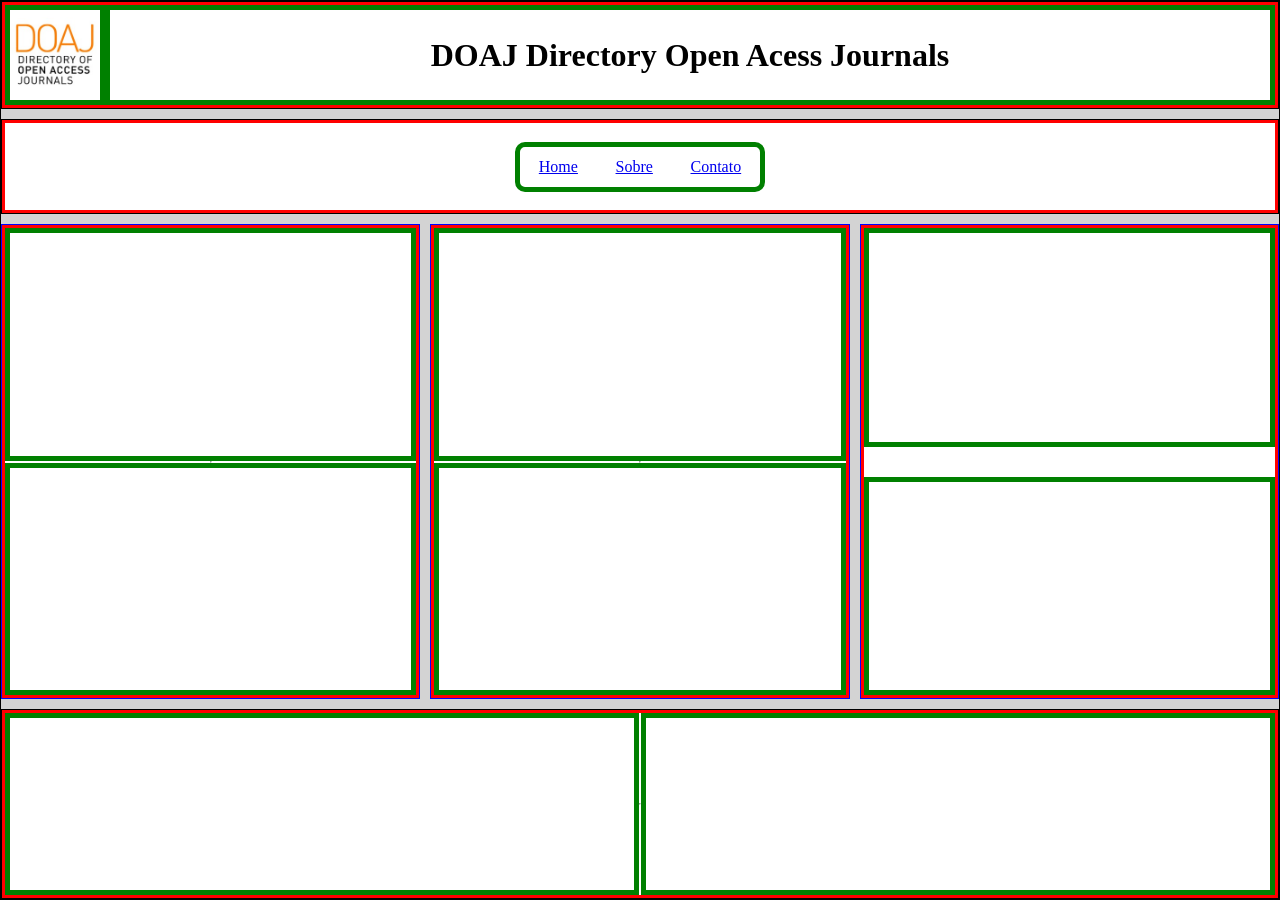
==== index.html @ cd8061d2 "Terminando de configurar o FlexBox" ====
<!DOCTYPE html>
<html lang="pt-br">
<head>
    <meta charset="UTF-8">
    <meta name="viewport" content="width=device-width, initial-scale=1.0">
    <title>HomePage</title>
    <link rel="stylesheet" href="css/layout.css">
    <link rel="stylesheet" href="css/estilo.css">
</head>
    <!-- Estrutura de Layout -->
<body class="area-homepage">

    <!-- Header -->
    <header>
        <div class="header-container-homepage">
            <div class="logo-homepage">
                <img src="css/img/logo.jpg" alt="Logo Home">
            </div>
            <div class="titulo-homepage">
                <h1>DOAJ Directory Open Acess Journals</h1>
            </div>
        </div>
    </header>

    <!-- Nav menu -->
    <nav>
        <div class="nav-container-homepage">
            <div class="menu-homepage menu-box-contato">
                <span><a href="index.html">Home</a></span>
                <span><a href="sobre.html">Sobre</a></span>
                <span><a href="contato.html">Contato</a></span>
            </div>
        </div>
    </nav>

    <!-- Conteúdo Principal -->
        <aside>
            <div class="aside-container-homepage">
                    <div class="tabela-homepage">
                        <p> </p>
                    </div>
                <hr>
                    <div class="listas-homepage">
                        <p> </p>
                    </div>
            </div>
        </aside>
   
        <main>
                <div class="main-container-homepage">
                    <div class="main-homepage-item">
                        <p> </p>
                    </div>
                    <hr>
                    <div class="video-main-homepage">
                        <p> </p>
                    </div>
                </div>
        </main>
       
        <article>
            <div class="article-container-homepage">
                <div class="form-article-homepage">
                    <p> </p>
                </div>
                <div class="imagem-article-homepage">
                    <p> </p>
                </div>
             </div>                  
        </article>
        
    <!-- Rodapé -->
    <footer>
        <div class="footer-container-homepage">
            <div class="contato-footer-homepage">
                 <p> </p>
            </div>
            <hr>
            <div class="item-footer-homepage">
                <p> </p>
            </div>
        </div>
    </footer>
</body>
</html>
---- css/layout.css ----
/* Layout da HomePage*/
/* Grid Area */
* {
    margin: 0;
    padding: 0;
    box-sizing: border-box; /* Garante que o padding não aumente o tamanho do elemento */
}
.area-homepage{
    display: grid;
    grid-template-areas: 
    'header header header'
    'nav nav nav'
    'aside main article'
    'footer footer footer';
    grid-template-columns: repeat(3,1fr); /* 3 colunas de tamanho igual*/
    grid-template-rows: 0.5fr 0.5fr 2.5fr 1fr; /* 4 linhas de tamanhos diferentes*/
    gap: 10px;
    border: 1px solid black;
    box-sizing: border-box;
    margin: 0;
    padding: 0;
    width: 100vw;
    height: 100vh;
    background-color: lightgray;
}
header{
    grid-area: header;
    border: 1px solid black;
    background-color: lightgray;
}
nav{
    grid-area: nav;
    border: 1px solid black;
    background-color: lightgray;
}
aside{
    grid-area: aside;
    border: 1px solid blue;
    background-color: lightgray;
}
article{
    grid-area: article;
    border: 1px solid blue;
    background-color: lightgray;
}
main{
    grid-area: main;
    border: 1px solid blue;
    background-color: lightgray;
}
footer{
    grid-area: footer;
    border: 1px solid black;
    background-color: lightgray;
}

/* Layout da Sobre */
/* Grid Area */
.area-sobre{
    display: grid;
    grid-template-areas: 
    'header header header'
    'nav nav nav'
    'aside main article'
    'section section section'
    'footer footer footer';
    grid-template-columns: 0.5fr 2fr 0.5fr; /* 3 colunas de tamanho igual*/
    grid-template-rows: 0.5fr 0.5fr 2.5fr 1fr 1fr; /* 5 linhas de tamanhos diferentes*/
    gap: 10px;
    border: 1px solid black;
    box-sizing: border-box;
    margin: 0;
    padding: 0;
    width: 100vw;
    height: 100vh;
    background-color: lightgray;
}

header{
    grid-area: header;
    border: 1px solid black;
    background-color: white;
}
nav{
    grid-area: nav;
    border: 1px solid black;
    background-color: white;
}
aside{
    grid-area: aside;
    border: 1px solid blue;
    background-color: white;
}
article{
    grid-area: article;
    border: 1px solid blue;
    background-color: white;
}
main{
    grid-area: main;
    border: 1px solid blue;
    background-color: white;
}

section{
    grid-area: section;
    border: 1px solid black;
    background-color: white;
}


footer{
    grid-area: footer;
    border: 1px solid black;
    background-color: white;
}
/* Layout da Contato */
/* Grid Area */
.area-contato{
    display: grid;
    grid-template-areas: 
    'header header header'
    'nav nav nav'
    'section section section'
    'aside main article'
    'footer footer footer';
    grid-template-columns: 2fr 0.5fr 0.5fr; /* 3 colunas de tamanho igual*/
    grid-template-rows: 0.5fr 0.5fr 1fr 2.5fr 1fr; /* 5 linhas de tamanhos diferentes*/
    gap: 10px;
    border: 1px solid black;
    box-sizing: border-box;
    margin: 0;
    padding: 0;
    width: 100vw;
    height: 100vh;
    background-color: lightgray;
}
header{
    grid-area: header;
    border: 1px solid black;
    background-color: white;
}
nav{
    grid-area: nav;
    border: 1px solid black;
    background-color: white;
}

section{
    grid-area: section;
    border: 1px solid black;
    background-color: white;
}
aside{
    grid-area: aside;
    border: 1px solid blue;
    background-color: white;
}
article{
    grid-area: article;
    border: 1px solid blue;
    background-color: white;
    
}
main{
    grid-area: main;
    border: 1px solid blue;
    background-color: white;
}
footer{
    grid-area: footer;
    border: 1px solid black;
    background-color: white;
}

/*Flexbox HomePage*/

/* Header container homepage*/
.header-container-homepage{
    border: 3px solid red;
    width: 100%;
    height: 100%;

    display: flex;
    flex-direction: row;
    justify-content: space-between;
    align-items: center;

    box-sizing: border-box; /* Garante que o padding não aumente o tamanho do elemento */
}

/* Nav container homepage*/
.nav-container-homepage{
    border: 3px solid red;
    width: 100%;
    height: 100%;

    display: flex;
    flex-direction: row;
    align-items: center;
    justify-content: space-evenly;

    box-sizing: border-box; /* Garante que o padding não aumente o tamanho do elemento */
   
}

/* Aside container homepage*/
.aside-container-homepage{
    border: 3px solid red;
    width: 100%;
    height: 100%;

    display: flex;
    flex-direction: column;
    justify-content: space-evenly;
    align-items: center;
    flex-wrap: nowrap;

    box-sizing: border-box; /* Garante que o padding não aumente o tamanho do elemento */
}
/* Main container homepage*/
.main-container-homepage{
    border: 3px solid red;
    height: 100%;
    width: 100%;

    display: flex;
    flex-direction: column;
    justify-content: space-evenly;
    align-items: center;
    flex-wrap: nowrap;

    box-sizing: border-box; /* Garante que o padding não aumente o tamanho do elemento */
}
/* Article container homepage*/
.article-container-homepage{
    border: 3px solid red;
    height: 100%;
    width: 100%;

    display: flex;
    flex-direction: column;
    justify-content: space-around;
    align-items: center;
    flex-wrap: nowrap;
    gap: 30px;

    box-sizing: border-box; /* Garante que o padding não aumente o tamanho do elemento */

}
/* Footer container homepage*/
.footer-container-homepage{
    border: 3px solid red;
    height: 100%;
    width: 100%;

    display: flex;
    flex-direction: row;
    justify-content: space-between;
    align-items: center;

    box-sizing: border-box; /* Garante que o padding não aumente o tamanho do elemento */
    
}

/* Flexbox Sobre */

/* Header container sobre*/
.header-container-sobre{
    border: 3px solid red;
    height: 100%;
    width: 100%;

    display: flex;
    flex-direction: row;
    justify-content: space-between;
    align-items: center;

    box-sizing: border-box; /* Garante que o padding não aumente o tamanho do elemento */
}
/* Nav container sobre*/
.nav-container-sobre{
    border: 3px solid red;
    height: 100%;
    width: 100%;

    display: flex;
    flex-direction: row;
    align-items: center;
    justify-content: space-evenly;

    box-sizing: border-box; /* Garante que o padding não aumente o tamanho do elemento */
}
/*Aside container sobre*/
.aside-container-sobre{
    border: 3px solid red;
    height: 100%;
    width: 100%;

    display: flex;
    flex-direction: column;
    justify-content: space-evenly;
    align-items: center;
    flex-wrap: wrap;

    box-sizing: border-box; /* Garante que o padding não aumente o tamanho do elemento */
}
/* Main container sobre */
.main-container-sobre{
    border: 3px solid red;
    height: 100%;
    width: 100%;

    display: flex;
    flex-direction: row;
    justify-content: space-around;
    align-items: center;
    gap: 10px;
    box-sizing: border-box; /* Garante que o padding não aumente o tamanho do elemento */
}
/* Article container sobre */
.article-container-sobre{
    border: 3px solid red;
    height: 100%;
    width: 100%;

    display: flex;
    flex-direction: column;
    justify-content: center;
    align-items: center;
    gap: 30px;

    box-sizing: border-box; /* Garante que o padding não aumente o tamanho do elemento */
}
/*Section container sobre*/
.section-container-sobre{
    border: 3px solid red;
    height: 100%;
    width: 100%;
    
    display: flex;
    flex-direction: row;
    justify-content: flex-start;
    align-items: center;
    gap: 30px;

    box-sizing: border-box; /* Garante que o padding não aumente o tamanho do elemento */
}

/* Footer container sobre*/
.footer-container-sobre{
    border: 3px solid red;
    height: 100%;
    width: 100%;

    display: flex;
    flex-direction: row;
    justify-content: center;
    align-items: center;
    gap: 30px;

    box-sizing: border-box; /* Garante que o padding não aumente o tamanho do elemento */
}

/*Flexbox Contato*/

/* Header container contato*/
.header-container-contato{
    border: 3px solid red;
    height: 100%;
    width: 100%;

    display: flex;
    flex-direction: row;
    justify-content: flex-start;
    align-items: center;
    gap: 10px;
    
    box-sizing: border-box; /* Garante que o padding não aumente o tamanho do elemento */
}

/* Nav container contato*/
.nav-container-contato{
    border: 3px solid red;
    height: 100%;
    width: 100%;

    display: flex;
    flex-direction: row;
    align-items: center;
    justify-content: space-evenly;
    
    box-sizing: border-box; /* Garante que o padding não aumente o tamanho do elemento */
}
/*Section container contato*/
.section-container-contato{
    border: 3px solid red;
    height: 100%;
    width: 100%;

    display: flex;
    flex-direction: row;
    justify-content: flex-start;
    align-items: center;
    gap: 30px;

    box-sizing: border-box; /* Garante que o padding não aumente o tamanho do elemento */

}

/* Aside container contato*/
.aside-container-contato{
    border: 3px solid red;
    height: 100%;
    width: 100%;

    display: flex;
    flex-direction: column;
    justify-content: space-between;
    align-items: center;
    flex-wrap: wrap;
    box-sizing: border-box; /* Garante que o padding não aumente o tamanho do elemento */

}
/* Main container contato*/
.main-container-contato{
    border: 3px solid red;
    height: 100%;
    width: 100%;

    display: flex;
    flex-direction: column;
    justify-content: space-around;
    align-items: center;

    box-sizing: border-box; /* Garante que o padding não aumente o tamanho do elemento */
}
/* Article container contato*/
.article-container-contato{
    border: 3px solid red;
    height: 100%;
    width: 100%;

    display: flex;
    flex-direction: column;
    justify-content: space-evenly;
    align-items: center;

    box-sizing: border-box; /* Garante que o padding não aumente o tamanho do elemento */
}
/* Footer container contato*/
.footer-container-contato{
    border: 3px solid red;
    height: 100%;
    width: 100%;

    display: flex;
    flex-direction: column;
    justify-content: space-between;
    align-items: center;

    box-sizing: border-box; /* Garante que o padding não aumente o tamanho do elemento */        
}

/*Itens do container*/

/*Item do HomePage */
/* Itens do Header homepage*/
.logo-homepage{
    border: 5px solid green;
    width: 100px;
    height: 100px;
    display: flex;
;}
.titulo-homepage{
    border: 5px solid green;
    display: flex;
    align-self: stretch;
    flex-grow: 1; 

    justify-content: center; /* Centralizar horizontalmente */
    align-items: center; /* Centraliza verticalmente */
}

/* Itens do Nav homepage*/
.menu-homepage{
    border: 5px solid green;
    display: flex;
    align-self: center;

    justify-content: space-around;
    align-items: center;
}
/* Itens do Aside homepage*/
table, th, td {
  border: 1px solid black;
}

.tabela-homepage{
    border: 5px solid green;
    height: 50%;
    width: 100%;
    display: flex;
}
.listas-homepage{
    border: 5px solid green;
    height: 50%;
    width: 100%;
    display: flex;

}
/* Itens do Main homepage*/
.video-main-homepage{
    border: 5px solid green;
    height: 50%;
    width: 100%;
    display: flex;
}
.main-homepage-item{
    border: 5px solid green;
    height: 50%;
    width: 100%;
    display: flex;    
}
/* Itens do Article homepage*/
.form-article-homepage{
    border: 5px solid green;
    height: 50%;
    width: 100%;
    display: flex;

}
.imagem-article-homepage{
    border: 5px solid green;
    height: 50%;
    width: 100%;
    display: flex;
}

/*Itens do Footer homepage*/
.contato-footer-homepage{
    border: 5px solid green;
    height: 100%;
    width: 50%;
    display: flex;    
}
.item-footer-homepage{
    border: 5px solid green;
    height: 100%;
    width: 50%;
    display: flex;   
}

/*Item do Sobre*/

/* Itens do Header sobre*/
.logo-sobre{
    border: 5px solid green;
    height: 100px;
    
    display: flex;
}
.titulo-sobre{
    border: 5px solid green;

    display: flex;
    align-self: stretch;
    flex-grow: 1;
    
    justify-content: space-around;
    align-items: center;

}

/* Itens do Nav sobre */
.menu-sobre{
    border: 5px solid green;
    height: 100%;
    width: 20%;

    display: flex;
    align-items: center;
    justify-content: space-evenly;
}
.menu-item-sobre{
    border: 5px solid green;
    height: 100%;
    width: 40%;
    
    display: flex;
}

/* Itens do Aside sobre*/
.paragrafo-sobre{
    border: 5px solid green;
    height: 100%;

    display: flex;
    align-self: stretch;    
}

/* Itens do Main sobre*/
.tabela-sobre{
    border: 5px solid green;
    height: 100%;
    width: 100%;

    display: flex;
    align-self: center;
    
}
.video-main-sobre{
    border: 5px solid green;
    height: 100%;
    width: 100%;

    display: flex;
    align-self: center;

}

/*Itens do Article sobre */
.article-item-sobre{
    border: 5px solid green;
    height: 100%;
    width: 100%;

    display: flex;
    align-self: stretch;
}

/*Itens do Section sobre*/
.section-sobre{
    border: 5px solid green;
    height: 100%;
    width: 100%;    
    
    display: flex;
    align-self: stretch;
}

/*Itens do Footer sobre*/
.contato-footer-sobre{
    border: 5px solid green;

    display: flex;
    align-self: stretch;
    flex-grow: 1;

}

/*Item do Contato*/

/* Itens do Header contato*/
.logo-contato{
    border: 5px solid green;
    width: 100px;
    height: 100px;
    display: flex;
}
.titulo-contato{
    border: 5px solid green;
    display: flex;
    align-self: stretch;
  
}

/* Itens do Nav contato */
.menu-contato{
    border: 5px solid green;
    display: flex;
    align-self: stretch;

    justify-content: space-around;
    align-items: center;
}
/*Itens da Section contato*/
.section-contato{
    border: 5px solid green;
    display: flex;
    align-self: stretch;
}

/*Itens do Aside*/
.form-contato{
    border: 5px solid green;

    display: flex;
    align-self: stretch;
}
.paragrafo-contato{
    border: 5px solid green;
    display: flex;
    align-self: stretch;
}
.figure-contato{
    border: 5px solid green;
}

/*Itens do Main contato*/
.listas-contato{
    border: 5px solid green;

    display: flex;
    justify-content: space-around;
    align-self: stretch ;
}
.video-main-contato{
    border: 5px solid green;
    
    display: flex;
    align-self: stretch;
}
/*Itens do Articles contato*/
.imagens-articles-contato{
    border: 5px solid green;

    display: flex;
    align-self: stretch;
}
.paragrafo-articles-contato{
    border: 5px solid green;

    display: flex;
    align-self: stretch;

}
/*Itens do Footer contato*/
.contato-footer-contato{
    border: 5px solid green;
    height: 100%;
    width: 100%;
    display: flex;
}

/*Grid Mobile HomePage*/
@media (max-width: 768px) {
    .area-homepage{
        grid-template-areas: 
        'header'
        'nav'
        'main'
        'article'
        'aside'
        'footer';
        grid-template-columns: 1fr; /* 1 coluna de tamanho igual*/
        grid-template-rows: 0.5fr 0.5fr 1fr 1fr 1fr 1fr; /* 6 linhas de tamanhos diferentes*/
        background-color: white;
    }

/*Grid Mobile Sobre*/
    .area-sobre{
        grid-template-areas: 
        'header'
        'nav'
        'main'
        'article'
        'aside'
        'section'
        'footer';
        grid-template-columns: 1fr; /* 1 coluna de tamanho igual*/
        grid-template-rows: 0.5fr 0.5fr 1fr 1fr 1fr 1fr 1fr; /* 7 linhas de tamanhos diferentes*/
        background-color: black;
    }


/* Grid Mobile Contato */
    .area-contato{
        grid-template-areas: 
        'header'
        'nav'
        'section'
        'main'
        'aside'
        'article'
        'footer';
        grid-template-columns: 1fr; /* 1 coluna de tamanho igual*/
        grid-template-rows: 0.5fr 0.5fr 1fr 1fr 1fr 1fr; /* 6 linhas de tamanhos diferentes*/
        background-color: white;
    }
}
---- css/estilo.css ----
/*Box Model da homepage*/
/* Box da header */
.logo-home-box{
    width: 200px;
}

.titulo-box{
    text-align: center;    
}
.menu-box-homepage{
    border-radius: 10px;
    width: 250px;
    height: 50px;
}

/*Box Model da sobre*/
.menu-box-sobre{
    border-radius: 10px;
    width: 250px;
    height: 50px;
}

.tabela-box{
    margin: 1px;
}

/*Box Model da contato*/
.menu-box-contato{
    border-radius: 10px;
    width: 250px;
    height: 50px;
}
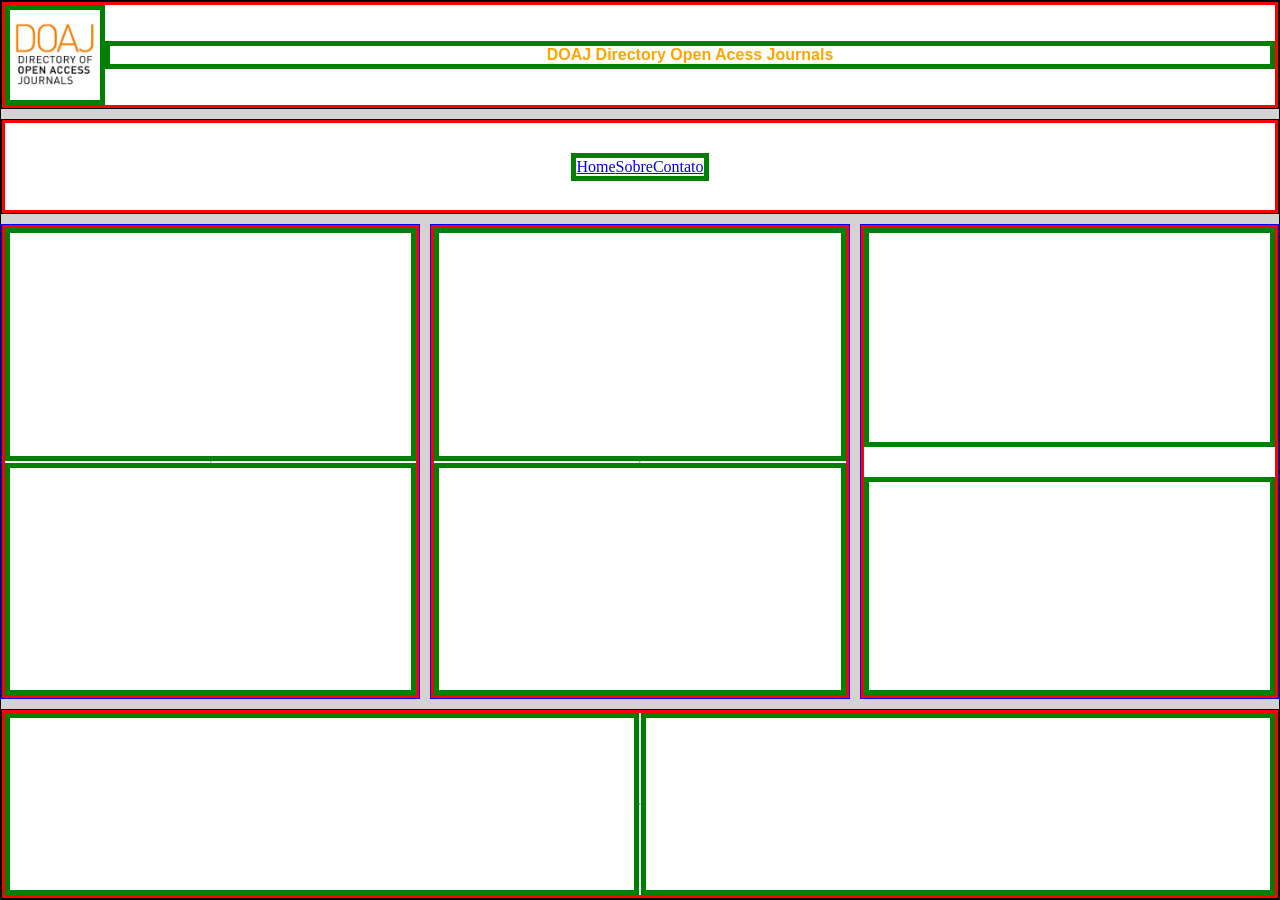
==== commit e125e426: "Finalizando o flexbox" ====
--- a/index.html
+++ b/index.html
@@ -14,10 +14,10 @@
     <header>
         <div class="header-container-homepage">
             <div class="logo-homepage">
-                <img src="css/img/logo.jpg" alt="Logo Home">
+                <img src="css/img/logo.jpg" alt="Logo Home" >
             </div>
             <div class="titulo-homepage">
-                <h1>DOAJ Directory Open Acess Journals</h1>
+                <h1 class="titulo-box">DOAJ Directory Open Acess Journals</h1>
             </div>
         </div>
     </header>
@@ -25,7 +25,7 @@
     <!-- Nav menu -->
     <nav>
         <div class="nav-container-homepage">
-            <div class="menu-homepage menu-box-contato">
+            <div class="menu-homepage">
                 <span><a href="index.html">Home</a></span>
                 <span><a href="sobre.html">Sobre</a></span>
                 <span><a href="contato.html">Contato</a></span>
--- a/css/layout.css
+++ b/css/layout.css
@@ -183,7 +183,6 @@
 
     display: flex;
     flex-direction: row;
-    justify-content: space-between;
     align-items: center;
 
     box-sizing: border-box; /* Garante que o padding não aumente o tamanho do elemento */
@@ -468,28 +467,39 @@
 /* Itens do Header homepage*/
 .logo-homepage{
     border: 5px solid green;
-    width: 100px;
-    height: 100px;
-    display: flex;
-;}
-.titulo-homepage{
-    border: 5px solid green;
-    display: flex;
-    align-self: stretch;
-    flex-grow: 1; 
-
+    display: flex;
+    /* flex: grow | shrink | basis */
+    flex: 0 0 100px;
+     
     justify-content: center; /* Centralizar horizontalmente */
     align-items: center; /* Centraliza verticalmente */
 }
+.logo-homepage img {
+    width: 100%;  
+    height: auto; 
+    display: block;
+}
+.titulo-homepage{
+
+    border: 5px solid green;
+    flex-grow: 1;    
+    flex-shrink: 0;
+    flex-basis: 0;
+    align-self: center;
+
+    text-align: center;
+}
 
 /* Itens do Nav homepage*/
 .menu-homepage{
     border: 5px solid green;
     display: flex;
+    flex-grow: 0;
+    flex-shrink: 0;
+    flex-basis: auto;
     align-self: center;
-
+    
     justify-content: space-around;
-    align-items: center;
 }
 /* Itens do Aside homepage*/
 table, th, td {
--- a/css/estilo.css
+++ b/css/estilo.css
@@ -1,16 +1,21 @@
 /*Box Model da homepage*/
 /* Box da header */
 .logo-home-box{
-    width: 200px;
+    border: 5px solid black;
+    width: 100px;
+    height: 100px;
 }
 
 .titulo-box{
-    text-align: center;    
+    font-family: 'Segoe UI', Tahoma, Geneva, Verdana, sans-serif;
+    font-size: 1rem;
+    color: orange;
 }
 .menu-box-homepage{
-    border-radius: 10px;
-    width: 250px;
+    border-radius: 50px;
+    width: 350px;
     height: 50px;
+    background-color: lightblue;
 }
 
 /*Box Model da sobre*/
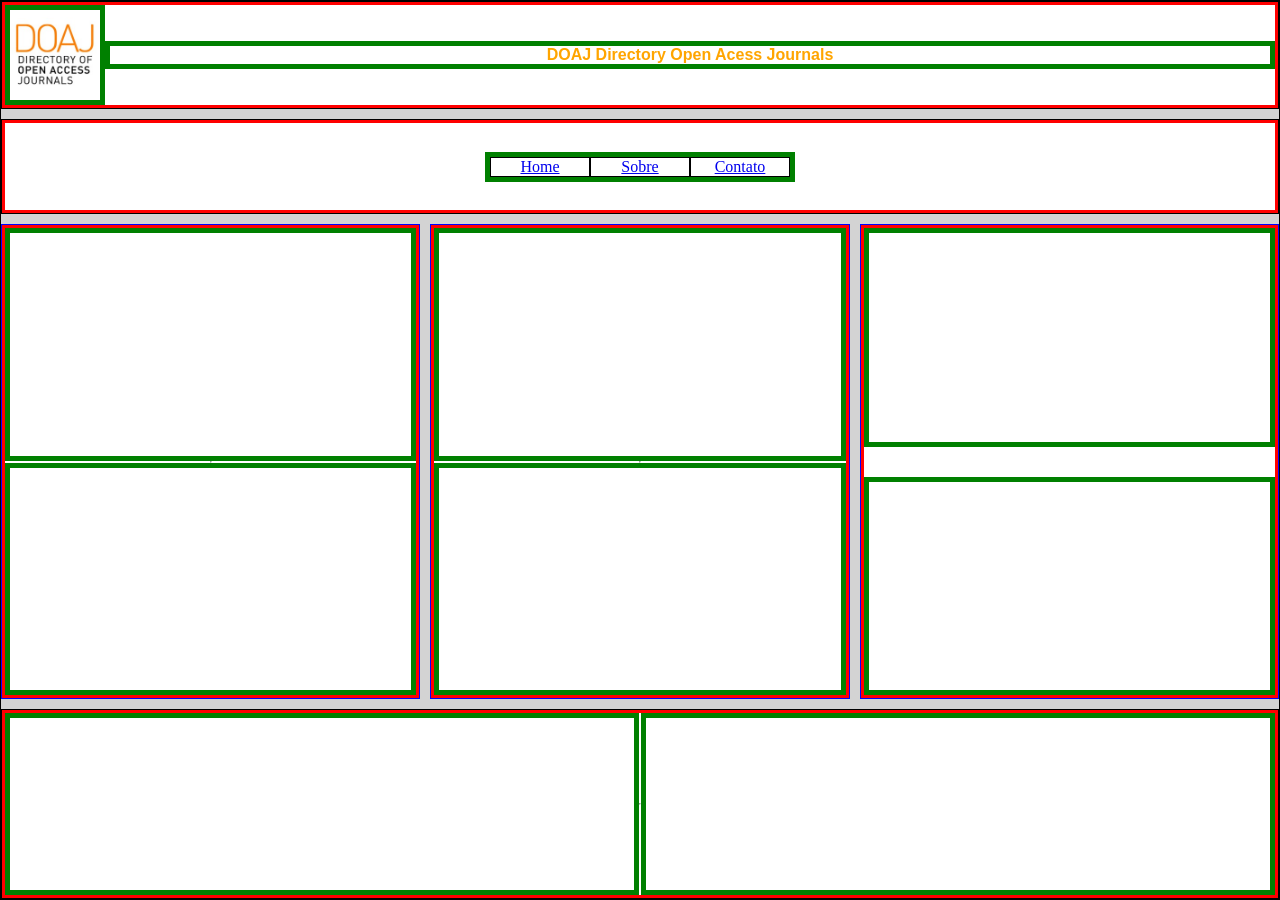
==== commit f3c07f4d: "Ajusta layout da homepage com melhorias no Flexbox e simplifica o menu de navegação" ====
--- a/index.html
+++ b/index.html
@@ -26,9 +26,9 @@
     <nav>
         <div class="nav-container-homepage">
             <div class="menu-homepage">
-                <span><a href="index.html">Home</a></span>
-                <span><a href="sobre.html">Sobre</a></span>
-                <span><a href="contato.html">Contato</a></span>
+                <a href="index.html">Home</a>
+                <a href="sobre.html">Sobre</a>
+                <a href="contato.html">Contato</a>
             </div>
         </div>
     </nav>
--- a/css/layout.css
+++ b/css/layout.css
@@ -183,8 +183,8 @@
 
     display: flex;
     flex-direction: row;
-    align-items: center;
-
+    flex-wrap: nowrap;
+    align-items: center;
     box-sizing: border-box; /* Garante que o padding não aumente o tamanho do elemento */
 }
 
@@ -472,7 +472,7 @@
     flex: 0 0 100px;
      
     justify-content: center; /* Centralizar horizontalmente */
-    align-items: center; /* Centraliza verticalmente */
+    align-self: center; /* Centraliza verticalmente */
 }
 .logo-homepage img {
     width: 100%;  
@@ -482,9 +482,9 @@
 .titulo-homepage{
 
     border: 5px solid green;
-    flex-grow: 1;    
-    flex-shrink: 0;
-    flex-basis: 0;
+    /* flex: grow | shrink | basis */
+    flex: 1 0 0;
+     
     align-self: center;
 
     text-align: center;
@@ -494,12 +494,17 @@
 .menu-homepage{
     border: 5px solid green;
     display: flex;
-    flex-grow: 0;
-    flex-shrink: 0;
-    flex-basis: auto;
+    /* flex: grow | shrink | basis */
+    flex: 0 0 auto;
+
     align-self: center;
     
     justify-content: space-around;
+}
+.menu-homepage a {
+    width: 100px;
+    text-align: center;
+    border: 1px solid black;
 }
 /* Itens do Aside homepage*/
 table, th, td {
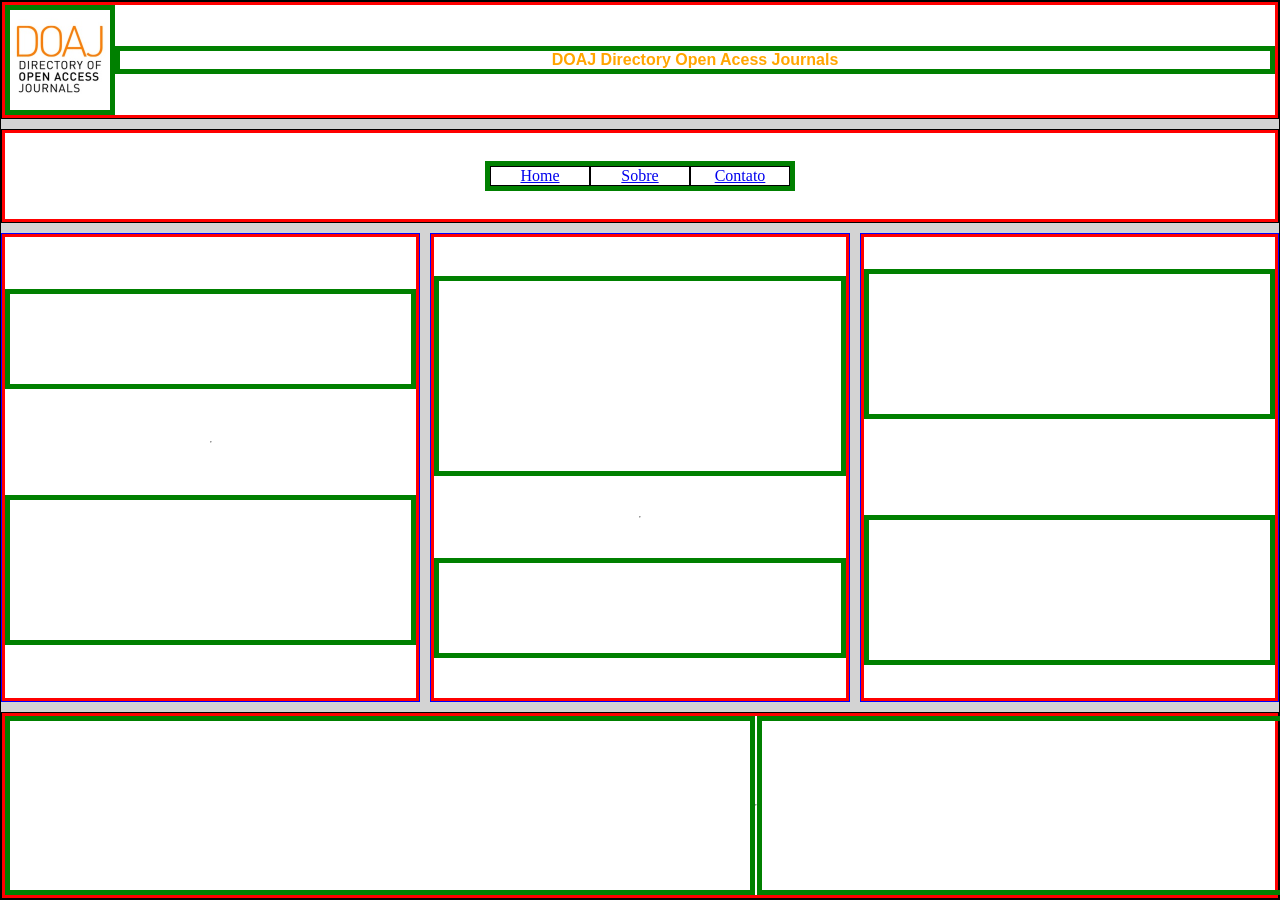
==== commit f44c3bf1: "Refatora layout das páginas de Contato, Sobre e Homepage, renomeando classes para melhor organização" ====
--- a/index.html
+++ b/index.html
@@ -13,10 +13,10 @@
     <!-- Header -->
     <header>
         <div class="header-container-homepage">
-            <div class="logo-homepage">
+            <div class="logo-card-homepage">
                 <img src="css/img/logo.jpg" alt="Logo Home" >
             </div>
-            <div class="titulo-homepage">
+            <div class="titulo-card-homepage">
                 <h1 class="titulo-box">DOAJ Directory Open Acess Journals</h1>
             </div>
         </div>
@@ -25,7 +25,7 @@
     <!-- Nav menu -->
     <nav>
         <div class="nav-container-homepage">
-            <div class="menu-homepage">
+            <div class="menu-card-homepage">
                 <a href="index.html">Home</a>
                 <a href="sobre.html">Sobre</a>
                 <a href="contato.html">Contato</a>
@@ -36,35 +36,29 @@
     <!-- Conteúdo Principal -->
         <aside>
             <div class="aside-container-homepage">
-                    <div class="tabela-homepage">
-                        <p> </p>
+                    <div class="tabela-card-homepage">          
                     </div>
                 <hr>
-                    <div class="listas-homepage">
-                        <p> </p>
+                    <div class="listas-card-homepage">                        
                     </div>
             </div>
         </aside>
    
         <main>
                 <div class="main-container-homepage">
-                    <div class="main-homepage-item">
-                        <p> </p>
+                    <div class="video-card-homepage">
                     </div>
-                    <hr>
-                    <div class="video-main-homepage">
-                        <p> </p>
+                <hr>
+                    <div class="main-card-homepage">
                     </div>
                 </div>
         </main>
        
         <article>
             <div class="article-container-homepage">
-                <div class="form-article-homepage">
-                    <p> </p>
+                <div class="form-article-card-homepage">
                 </div>
-                <div class="imagem-article-homepage">
-                    <p> </p>
+                <div class="imagem-article-card-homepage">
                 </div>
              </div>                  
         </article>
@@ -72,13 +66,11 @@
     <!-- Rodapé -->
     <footer>
         <div class="footer-container-homepage">
-            <div class="contato-footer-homepage">
-                 <p> </p>
-            </div>
+                <div class="contato-footer-card-homepage">
+                </div>
             <hr>
-            <div class="item-footer-homepage">
-                <p> </p>
-            </div>
+                <div class="footer-card-homepage">
+                </div>
         </div>
     </footer>
 </body>
--- a/css/layout.css
+++ b/css/layout.css
@@ -1,6 +1,10 @@
 /* Layout da HomePage*/
 /* Grid Area */
-* {
+
+*,
+*::before,
+*::after
+ {
     margin: 0;
     padding: 0;
     box-sizing: border-box; /* Garante que o padding não aumente o tamanho do elemento */
@@ -16,11 +20,8 @@
     grid-template-rows: 0.5fr 0.5fr 2.5fr 1fr; /* 4 linhas de tamanhos diferentes*/
     gap: 10px;
     border: 1px solid black;
-    box-sizing: border-box;
-    margin: 0;
-    padding: 0;
-    width: 100vw;
-    height: 100vh;
+    width: 100%;
+    min-height: 100vh;
     background-color: lightgray;
 }
 header{
@@ -68,11 +69,8 @@
     grid-template-rows: 0.5fr 0.5fr 2.5fr 1fr 1fr; /* 5 linhas de tamanhos diferentes*/
     gap: 10px;
     border: 1px solid black;
-    box-sizing: border-box;
-    margin: 0;
-    padding: 0;
-    width: 100vw;
-    height: 100vh;
+    width: 100%;
+    min-height: 100vh;
     background-color: lightgray;
 }
 
@@ -128,11 +126,8 @@
     grid-template-rows: 0.5fr 0.5fr 1fr 2.5fr 1fr; /* 5 linhas de tamanhos diferentes*/
     gap: 10px;
     border: 1px solid black;
-    box-sizing: border-box;
-    margin: 0;
-    padding: 0;
-    width: 100vw;
-    height: 100vh;
+    width: 100%;
+    min-height: 100vh;
     background-color: lightgray;
 }
 header{
@@ -183,9 +178,7 @@
 
     display: flex;
     flex-direction: row;
-    flex-wrap: nowrap;
-    align-items: center;
-    box-sizing: border-box; /* Garante que o padding não aumente o tamanho do elemento */
+    align-items: center;
 }
 
 /* Nav container homepage*/
@@ -198,8 +191,6 @@
     flex-direction: row;
     align-items: center;
     justify-content: space-evenly;
-
-    box-sizing: border-box; /* Garante que o padding não aumente o tamanho do elemento */
    
 }
 
@@ -213,9 +204,7 @@
     flex-direction: column;
     justify-content: space-evenly;
     align-items: center;
-    flex-wrap: nowrap;
-
-    box-sizing: border-box; /* Garante que o padding não aumente o tamanho do elemento */
+
 }
 /* Main container homepage*/
 .main-container-homepage{
@@ -227,9 +216,7 @@
     flex-direction: column;
     justify-content: space-evenly;
     align-items: center;
-    flex-wrap: nowrap;
-
-    box-sizing: border-box; /* Garante que o padding não aumente o tamanho do elemento */
+
 }
 /* Article container homepage*/
 .article-container-homepage{
@@ -241,10 +228,7 @@
     flex-direction: column;
     justify-content: space-around;
     align-items: center;
-    flex-wrap: nowrap;
     gap: 30px;
-
-    box-sizing: border-box; /* Garante que o padding não aumente o tamanho do elemento */
 
 }
 /* Footer container homepage*/
@@ -257,8 +241,6 @@
     flex-direction: row;
     justify-content: space-between;
     align-items: center;
-
-    box-sizing: border-box; /* Garante que o padding não aumente o tamanho do elemento */
     
 }
 
@@ -274,8 +256,6 @@
     flex-direction: row;
     justify-content: space-between;
     align-items: center;
-
-    box-sizing: border-box; /* Garante que o padding não aumente o tamanho do elemento */
 }
 /* Nav container sobre*/
 .nav-container-sobre{
@@ -288,7 +268,6 @@
     align-items: center;
     justify-content: space-evenly;
 
-    box-sizing: border-box; /* Garante que o padding não aumente o tamanho do elemento */
 }
 /*Aside container sobre*/
 .aside-container-sobre{
@@ -302,7 +281,6 @@
     align-items: center;
     flex-wrap: wrap;
 
-    box-sizing: border-box; /* Garante que o padding não aumente o tamanho do elemento */
 }
 /* Main container sobre */
 .main-container-sobre{
@@ -315,7 +293,7 @@
     justify-content: space-around;
     align-items: center;
     gap: 10px;
-    box-sizing: border-box; /* Garante que o padding não aumente o tamanho do elemento */
+
 }
 /* Article container sobre */
 .article-container-sobre{
@@ -329,7 +307,6 @@
     align-items: center;
     gap: 30px;
 
-    box-sizing: border-box; /* Garante que o padding não aumente o tamanho do elemento */
 }
 /*Section container sobre*/
 .section-container-sobre{
@@ -343,7 +320,6 @@
     align-items: center;
     gap: 30px;
 
-    box-sizing: border-box; /* Garante que o padding não aumente o tamanho do elemento */
 }
 
 /* Footer container sobre*/
@@ -357,8 +333,6 @@
     justify-content: center;
     align-items: center;
     gap: 30px;
-
-    box-sizing: border-box; /* Garante que o padding não aumente o tamanho do elemento */
 }
 
 /*Flexbox Contato*/
@@ -374,8 +348,6 @@
     justify-content: flex-start;
     align-items: center;
     gap: 10px;
-    
-    box-sizing: border-box; /* Garante que o padding não aumente o tamanho do elemento */
 }
 
 /* Nav container contato*/
@@ -388,9 +360,8 @@
     flex-direction: row;
     align-items: center;
     justify-content: space-evenly;
-    
-    box-sizing: border-box; /* Garante que o padding não aumente o tamanho do elemento */
-}
+}
+
 /*Section container contato*/
 .section-container-contato{
     border: 3px solid red;
@@ -403,8 +374,6 @@
     align-items: center;
     gap: 30px;
 
-    box-sizing: border-box; /* Garante que o padding não aumente o tamanho do elemento */
-
 }
 
 /* Aside container contato*/
@@ -418,9 +387,9 @@
     justify-content: space-between;
     align-items: center;
     flex-wrap: wrap;
-    box-sizing: border-box; /* Garante que o padding não aumente o tamanho do elemento */
-
-}
+
+}
+
 /* Main container contato*/
 .main-container-contato{
     border: 3px solid red;
@@ -432,8 +401,8 @@
     justify-content: space-around;
     align-items: center;
 
-    box-sizing: border-box; /* Garante que o padding não aumente o tamanho do elemento */
-}
+}
+
 /* Article container contato*/
 .article-container-contato{
     border: 3px solid red;
@@ -445,8 +414,8 @@
     justify-content: space-evenly;
     align-items: center;
 
-    box-sizing: border-box; /* Garante que o padding não aumente o tamanho do elemento */
-}
+}
+
 /* Footer container contato*/
 .footer-container-contato{
     border: 3px solid red;
@@ -458,50 +427,39 @@
     justify-content: space-between;
     align-items: center;
 
-    box-sizing: border-box; /* Garante que o padding não aumente o tamanho do elemento */        
 }
 
 /*Itens do container*/
 
 /*Item do HomePage */
 /* Itens do Header homepage*/
-.logo-homepage{
-    border: 5px solid green;
-    display: flex;
-    /* flex: grow | shrink | basis */
-    flex: 0 0 100px;
-     
-    justify-content: center; /* Centralizar horizontalmente */
-    align-self: center; /* Centraliza verticalmente */
-}
-.logo-homepage img {
-    width: 100%;  
-    height: auto; 
+.logo-card-homepage{
+    border: 5px solid green;
+    display: flex;
+    /* flex: grow | shrink | basis */
+    flex: 0 0 auto;
+}
+.logo-card-homepage img {
+    height: 100px; 
     display: block;
 }
-.titulo-homepage{
-
+.titulo-card-homepage{
     border: 5px solid green;
     /* flex: grow | shrink | basis */
     flex: 1 0 0;
-     
     align-self: center;
-
     text-align: center;
 }
 
 /* Itens do Nav homepage*/
-.menu-homepage{
+.menu-card-homepage{
     border: 5px solid green;
     display: flex;
     /* flex: grow | shrink | basis */
     flex: 0 0 auto;
-
-    align-self: center;
-    
-    justify-content: space-around;
-}
-.menu-homepage a {
+    align-self: center; 
+}
+.menu-card-homepage a {
     width: 100px;
     text-align: center;
     border: 1px solid black;
@@ -511,241 +469,276 @@
   border: 1px solid black;
 }
 
-.tabela-homepage{
-    border: 5px solid green;
-    height: 50%;
-    width: 100%;
-    display: flex;
-}
-.listas-homepage{
-    border: 5px solid green;
-    height: 50%;
-    width: 100%;
-    display: flex;
-
+.tabela-card-homepage{
+    border: 5px solid green;
+    display: flex;
+    /* flex: grow | shrink | basis */
+    flex: 0 0 100px;
+    align-self: stretch;
+}
+.listas-card-homepage{
+    border: 5px solid green;
+    display: flex;
+    /* flex: grow | shrink | basis */
+    flex: 0 0 150px;
+    align-self: stretch;
 }
 /* Itens do Main homepage*/
-.video-main-homepage{
-    border: 5px solid green;
-    height: 50%;
-    width: 100%;
-    display: flex;
-}
-.main-homepage-item{
-    border: 5px solid green;
-    height: 50%;
-    width: 100%;
-    display: flex;    
+.video-card-homepage{
+    border: 5px solid green;
+    display: flex;
+    /* flex: grow | shrink | basis */
+    flex: 0 0 200px;
+    align-self: stretch;
+}
+.main-card-homepage{
+    border: 5px solid green;
+    display: flex;
+    /* flex: grow | shrink | basis */
+    flex: 0 0 100px;
+    align-self: stretch;  
 }
 /* Itens do Article homepage*/
-.form-article-homepage{
-    border: 5px solid green;
-    height: 50%;
-    width: 100%;
-    display: flex;
-
-}
-.imagem-article-homepage{
-    border: 5px solid green;
-    height: 50%;
-    width: 100%;
-    display: flex;
+.form-article-card-homepage{
+    border: 5px solid green;
+    /* flex: grow | shrink | basis */
+    flex: 0 0 150px;
+    align-self: stretch; 
+
+}
+.imagem-article-card-homepage{
+    border: 5px solid green;
+    /* flex: grow | shrink | basis */
+    flex: 0 0 150px;
+    align-self: stretch; 
 }
 
 /*Itens do Footer homepage*/
-.contato-footer-homepage{
-    border: 5px solid green;
-    height: 100%;
-    width: 50%;
-    display: flex;    
-}
-.item-footer-homepage{
-    border: 5px solid green;
-    height: 100%;
-    width: 50%;
-    display: flex;   
+.contato-footer-card-homepage{
+    border: 5px solid green;
+    display: flex;
+    /* flex: grow | shrink | basis */
+    flex: 0 0 750px;
+    align-self: stretch; 
+}
+.footer-card-homepage{
+    border: 5px solid green;
+    /* flex: grow | shrink | basis */
+    flex: 0 0 600px;
+    align-self: stretch; 
 }
 
 /*Item do Sobre*/
 
 /* Itens do Header sobre*/
-.logo-sobre{
-    border: 5px solid green;
-    height: 100px;
-    
-    display: flex;
-}
-.titulo-sobre{
-    border: 5px solid green;
-
-    display: flex;
-    align-self: stretch;
-    flex-grow: 1;
-    
-    justify-content: space-around;
-    align-items: center;
-
+.logo-card-sobre{
+    border: 5px solid green;    
+    display: flex;
+        /* flex: grow | shrink | basis */
+    flex: 0 0 auto;
+}
+.logo-card-sobre img {
+    height: 80px; 
+    display: block;
+}
+.titulo-card-sobre{
+    border: 5px solid green;
+    display: flex;
+    /* flex: grow | shrink | basis */
+    flex: 1 0 auto;
+    align-self: center;    
+}
+.titulo-card-sobre h1{
+    width: 100%;
+    text-align: center;
 }
 
 /* Itens do Nav sobre */
-.menu-sobre{
-    border: 5px solid green;
-    height: 100%;
-    width: 20%;
-
-    display: flex;
-    align-items: center;
-    justify-content: space-evenly;
-}
-.menu-item-sobre{
-    border: 5px solid green;
-    height: 100%;
-    width: 40%;
-    
-    display: flex;
+.menu-card-sobre{
+    border: 5px solid green;
+    display: flex;
+      /* flex: grow | shrink | basis */
+    flex: 0 0 auto;
+    align-self: center;
+
+}
+.menu-card-sobre a {
+    width: 100px;
+    text-align: center;
+    border: 1px solid black;
 }
 
 /* Itens do Aside sobre*/
-.paragrafo-sobre{
-    border: 5px solid green;
-    height: 100%;
-
-    display: flex;
+.paragrafo-card-sobre{
+    border: 5px solid green;
+    display: flex;
+      /* flex: grow | shrink | basis */
+    flex: 0 0 100px;
     align-self: stretch;    
 }
+.dialogo-card-sobre{
+    border: 5px solid green;
+    display: flex;
+        /* flex: grow | shrink | basis */
+    flex: 0 0 100px;
+    align-self: stretch;    
+
+}
 
 /* Itens do Main sobre*/
-.tabela-sobre{
-    border: 5px solid green;
-    height: 100%;
-    width: 100%;
-
-    display: flex;
-    align-self: center;
-    
-}
-.video-main-sobre{
-    border: 5px solid green;
-    height: 100%;
-    width: 100%;
-
-    display: flex;
-    align-self: center;
+.tabela-card-sobre{
+    border: 5px solid green;
+    display: flex;
+    /* flex: grow | shrink | basis */
+    flex: 0 0 300px;
+    align-self: stretch;    
+}
+.video-card-main-sobre{
+    border: 5px solid green;
+    display: flex;
+    /* flex: grow | shrink | basis */
+    flex: 0 0 300px;
+    align-self: stretch;
 
 }
 
 /*Itens do Article sobre */
-.article-item-sobre{
-    border: 5px solid green;
-    height: 100%;
-    width: 100%;
-
-    display: flex;
+.article-card-sobre{
+    border: 5px solid green;
+    display: flex;
+        /* flex: grow | shrink | basis */
+    flex: 0 0 100px;
     align-self: stretch;
 }
 
 /*Itens do Section sobre*/
-.section-sobre{
-    border: 5px solid green;
-    height: 100%;
-    width: 100%;    
-    
-    display: flex;
+.section-card-sobre{
+    border: 5px solid green;
+    display: flex;
+    /* flex: grow | shrink | basis */
+    flex: 1 0 auto;
     align-self: stretch;
 }
 
 /*Itens do Footer sobre*/
-.contato-footer-sobre{
-    border: 5px solid green;
-
-    display: flex;
-    align-self: stretch;
-    flex-grow: 1;
+.contato-footer-card-sobre{
+    border: 5px solid green;
+    display: flex;
+    /* flex: grow | shrink | basis */
+    flex: 1 0 0;
+    align-self: stretch;
 
 }
 
 /*Item do Contato*/
 
 /* Itens do Header contato*/
-.logo-contato{
-    border: 5px solid green;
-    width: 100px;
-    height: 100px;
-    display: flex;
+.logo-card-contato{
+    border: 5px solid green;
+    display: flex;
+    /* flex: grow | shrink | basis */
+    flex: 0 0 auto;
+}
+.logo-card-contato img{
+    width: 90px;
+    display: block;
 }
 .titulo-contato{
     border: 5px solid green;
     display: flex;
-    align-self: stretch;
-  
+    /* flex: grow | shrink | basis */
+    flex: 1 0 auto;
+    align-self: stretch;  
 }
 
 /* Itens do Nav contato */
-.menu-contato{
-    border: 5px solid green;
-    display: flex;
-    align-self: stretch;
-
-    justify-content: space-around;
-    align-items: center;
+.menu-card-contato{
+    border: 5px solid green;
+    display: flex;
+    /* flex: grow | shrink | basis */
+    flex: 0 0 auto;
+    align-self: center; 
+}
+.menu-card-contato a{
+    width: 60px;
+    border: 1px solid black;
+    text-align: center;
 }
 /*Itens da Section contato*/
-.section-contato{
-    border: 5px solid green;
-    display: flex;
+.section-card-contato{
+    border: 5px solid green;
+    display: flex;
+    /* flex: grow | shrink | basis */
+    flex: 1 0 auto; 
     align-self: stretch;
 }
 
 /*Itens do Aside*/
-.form-contato{
-    border: 5px solid green;
-
-    display: flex;
-    align-self: stretch;
-}
-.paragrafo-contato{
-    border: 5px solid green;
-    display: flex;
-    align-self: stretch;
-}
-.figure-contato{
-    border: 5px solid green;
+.form-card-contato{
+    border: 5px solid green;
+    display: flex;
+    /* flex: grow | shrink | basis */
+    flex: 0 0 100px; 
+    align-self: stretch;
+}
+.paragrafo-card-contato{
+    border: 5px solid green;
+    display: flex;
+    /* flex: grow | shrink | basis */
+    flex: 0 0 50px; 
+    align-self: stretch;
+}
+.figure-card-contato{
+    border: 5px solid green;
+    /* flex: grow | shrink | basis */
+    flex: 0 0 30px; 
+    align-self: stretch;
 }
 
 /*Itens do Main contato*/
-.listas-contato{
-    border: 5px solid green;
-
-    display: flex;
-    justify-content: space-around;
-    align-self: stretch ;
-}
-.video-main-contato{
-    border: 5px solid green;
-    
-    display: flex;
+.listas-card-contato{
+    border: 5px solid green;
+
+    display: flex;
+    /* flex: grow | shrink | basis */
+    flex: 0 0 auto; 
+    align-self: stretch;
+
+    justify-content: space-around; /* Ajusta a divisão da lista*/
+}
+.video-main-card-contato{
+    border: 5px solid green;
+    display: flex;
+    /* flex: grow | shrink | basis */
+    flex: 0 0 auto; 
     align-self: stretch;
 }
 /*Itens do Articles contato*/
-.imagens-articles-contato{
-    border: 5px solid green;
-
-    display: flex;
-    align-self: stretch;
-}
-.paragrafo-articles-contato{
-    border: 5px solid green;
-
-    display: flex;
+.imagens-articles-card-contato{
+    border: 5px solid green;
+
+    display: flex;
+    /* flex: grow | shrink | basis */
+    flex: 0 0 30px; 
+    align-self: stretch;
+
+}
+.paragrafo-articles-card-contato{
+    border: 5px solid green;
+
+    display: flex;
+    /* flex: grow | shrink | basis */
+    flex: 0 0 auto; 
     align-self: stretch;
 
 }
 /*Itens do Footer contato*/
-.contato-footer-contato{
-    border: 5px solid green;
-    height: 100%;
-    width: 100%;
-    display: flex;
+.contato-footer-card-contato{
+    border: 5px solid green;
+    display: flex;
+        /* flex: grow | shrink | basis */
+    flex: 0 0 auto;
+    align-self: stretch;
 }
 
 /*Grid Mobile HomePage*/
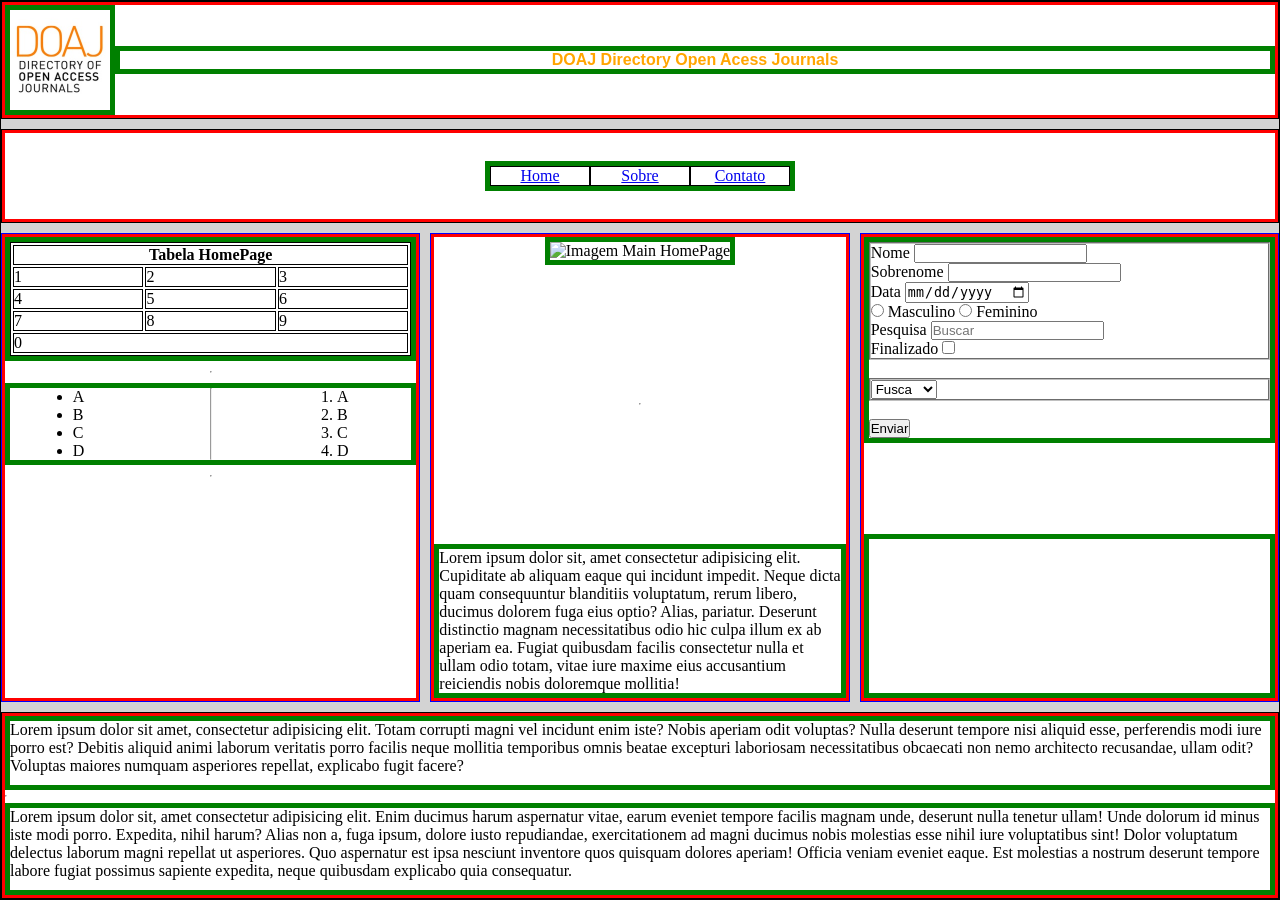
==== commit c19a8088: "Refatora layout das páginas de Contato, Sobre e Homepage, renomeando classes para melhor organização" ====
--- a/index.html
+++ b/index.html
@@ -13,10 +13,10 @@
     <!-- Header -->
     <header>
         <div class="header-container-homepage">
-            <div class="logo-card-homepage">
+            <div class="logo-header-card-homepage">
                 <img src="css/img/logo.jpg" alt="Logo Home" >
             </div>
-            <div class="titulo-card-homepage">
+            <div class="titulo-header-card-homepage">
                 <h1 class="titulo-box">DOAJ Directory Open Acess Journals</h1>
             </div>
         </div>
@@ -25,7 +25,7 @@
     <!-- Nav menu -->
     <nav>
         <div class="nav-container-homepage">
-            <div class="menu-card-homepage">
+            <div class="menu-nav-card-homepage">
                 <a href="index.html">Home</a>
                 <a href="sobre.html">Sobre</a>
                 <a href="contato.html">Contato</a>
@@ -36,20 +36,63 @@
     <!-- Conteúdo Principal -->
         <aside>
             <div class="aside-container-homepage">
-                    <div class="tabela-card-homepage">          
+                <div class="tabela-aside-card-homepage">
+                        <table>
+                            <thead>
+                                <th colspan="3">Tabela HomePage</th>
+                            </thead>
+                                <tbody>
+                                    <tr>
+                                        <td>1</td>
+                                        <td>2</td>
+                                        <td>3</td>
+                                    </tr>
+                                    <tr>
+                                        <td>4</td>
+                                        <td>5</td>
+                                        <td>6</td>
+                                    </tr>
+                                    <tr>
+                                        <td>7</td>
+                                        <td>8</td>
+                                        <td>9</td>
+                                    </tr>
+                                </tbody>
+                                <tfoot>
+                                    <td colspan="3">0</td>
+                                </tfoot>
+                        </table>         
                     </div>
                 <hr>
-                    <div class="listas-card-homepage">                        
+                    <div class="listas-aside-card-homepage">
+                        <ul>
+                            <li>A</li>
+                            <li>B</li>
+                            <li>C</li>
+                            <li>D</li>
+                        </ul>
+                        <hr>
+                        <ol>
+                            <li>A</li>
+                            <li>B</li>
+                            <li>C</li>
+                            <li>D</li>
+                        </ol>                        
                     </div>
+                <hr>                    
             </div>
         </aside>
    
         <main>
                 <div class="main-container-homepage">
-                    <div class="video-card-homepage">
+                    <div class="imagem-main-card-homepage">
+                        <img src="https://picsum.photos/300/100" alt="Imagem Main HomePage">
                     </div>
                 <hr>
-                    <div class="main-card-homepage">
+                    <div class="paragrafo-main-card-homepage">
+                        <p>Lorem ipsum dolor sit, amet consectetur adipisicing elit. Cupiditate ab aliquam eaque qui incidunt impedit. Neque dicta quam consequuntur blanditiis voluptatum, rerum libero, ducimus dolorem fuga eius optio? Alias, pariatur.
+                        Deserunt distinctio magnam necessitatibus odio hic culpa illum ex ab aperiam ea. Fugiat quibusdam facilis consectetur nulla et ullam odio totam, vitae iure maxime eius accusantium reiciendis nobis doloremque mollitia!
+                    </p>
                     </div>
                 </div>
         </main>
@@ -57,8 +100,45 @@
         <article>
             <div class="article-container-homepage">
                 <div class="form-article-card-homepage">
+                    <form>
+                        <fieldset>
+                            <label for="nome">Nome</label>
+                            <input type="text" id="nome">
+                            <br>
+                            <label for="sobrenome">Sobrenome</label>
+                            <input type="text" id="sobrenome"><br>
+
+                            <label for="data">Data</label>
+                            <input type="date" id="data"><br>
+                            
+                            <input type="radio" id="Masculino" name="masculino" value="masculino">
+                            <label for="Masculino">Masculino</label>
+
+                            <input type="radio" id="Feminino" name="masculino" value="feminino">
+                            <label for="Feminino">Feminino</label> 
+                            <br>
+                            
+                            <label for="pesquisa">Pesquisa</label>
+                            <input type="search" id="pesquisa" placeholder="Buscar"><br>
+
+                            <label for="checado">Finalizado</label>
+                            <input type="checkbox" id="checado">
+                        </fieldset>
+                        <br>
+                        <fieldset>
+                            <select id="carros">
+                                <option value="">Fusca</option>
+                                <option value="">Brasilia</option>
+                                <option value="">Gol</option>
+                                <option value="">Polo</option>
+                            </select>
+                        </fieldset>
+                        <br>
+                        <button>Enviar</button>
+                    </form>
                 </div>
-                <div class="imagem-article-card-homepage">
+                <div class="video-article-card-homepage">
+                <iframe src="https://www.youtube.com/embed/3lUDyq2MfEo?list=RD3lUDyq2MfEo" title="Teto - Dia Azul" frameborder="0" allow="accelerometer; autoplay; clipboard-write; encrypted-media; gyroscope; picture-in-picture; web-share" referrerpolicy="strict-origin-when-cross-origin" allowfullscreen></iframe>
                 </div>
              </div>                  
         </article>
@@ -67,9 +147,16 @@
     <footer>
         <div class="footer-container-homepage">
                 <div class="contato-footer-card-homepage">
+                    <p>Lorem ipsum dolor sit amet, consectetur adipisicing elit. Totam corrupti magni vel incidunt enim iste? Nobis aperiam odit voluptas? Nulla deserunt tempore nisi aliquid esse, perferendis modi iure porro est?
+                    Debitis aliquid animi laborum veritatis porro facilis neque mollitia temporibus omnis beatae excepturi laboriosam necessitatibus obcaecati non nemo architecto recusandae, ullam odit? Voluptas maiores numquam asperiores repellat, explicabo fugit facere?
+                </p>
                 </div>
             <hr>
-                <div class="footer-card-homepage">
+                <div class="paragrafo-footer-card-homepage">
+                    <p>Lorem ipsum dolor sit, amet consectetur adipisicing elit. Enim ducimus harum aspernatur vitae, earum eveniet tempore facilis magnam unde, deserunt nulla tenetur ullam! Unde dolorum id minus iste modi porro.
+                    Expedita, nihil harum? Alias non a, fuga ipsum, dolore iusto repudiandae, exercitationem ad magni ducimus nobis molestias esse nihil iure voluptatibus sint! Dolor voluptatum delectus laborum magni repellat ut asperiores.
+                    Quo aspernatur est ipsa nesciunt inventore quos quisquam dolores aperiam! Officia veniam eveniet eaque. Est molestias a nostrum deserunt tempore labore fugiat possimus sapiente expedita, neque quibusdam explicabo quia consequatur.
+                </p>
                 </div>
         </div>
     </footer>
--- a/css/layout.css
+++ b/css/layout.css
@@ -179,6 +179,7 @@
     display: flex;
     flex-direction: row;
     align-items: center;
+
 }
 
 /* Nav container homepage*/
@@ -190,8 +191,7 @@
     display: flex;
     flex-direction: row;
     align-items: center;
-    justify-content: space-evenly;
-   
+    justify-content: center;
 }
 
 /* Aside container homepage*/
@@ -202,8 +202,9 @@
 
     display: flex;
     flex-direction: column;
-    justify-content: space-evenly;
-    align-items: center;
+    justify-content: flex-start;
+    align-items: center;
+    gap: 10px;
 
 }
 /* Main container homepage*/
@@ -214,7 +215,7 @@
 
     display: flex;
     flex-direction: column;
-    justify-content: space-evenly;
+    justify-content: space-between;
     align-items: center;
 
 }
@@ -226,9 +227,9 @@
 
     display: flex;
     flex-direction: column;
-    justify-content: space-around;
-    align-items: center;
-    gap: 30px;
+    justify-content: space-between;
+    align-items: center;
+
 
 }
 /* Footer container homepage*/
@@ -239,6 +240,7 @@
 
     display: flex;
     flex-direction: row;
+    flex-wrap: wrap;
     justify-content: space-between;
     align-items: center;
     
@@ -433,84 +435,105 @@
 
 /*Item do HomePage */
 /* Itens do Header homepage*/
-.logo-card-homepage{
-    border: 5px solid green;
-    display: flex;
-    /* flex: grow | shrink | basis */
-    flex: 0 0 auto;
-}
-.logo-card-homepage img {
+.logo-header-card-homepage{
+    border: 5px solid green;
+    display: flex;
+    /* flex: grow | shrink | basis */
+    flex: 0 1 auto;
+}
+.logo-header-card-homepage img {
     height: 100px; 
     display: block;
 }
-.titulo-card-homepage{
-    border: 5px solid green;
-    /* flex: grow | shrink | basis */
-    flex: 1 0 0;
+.titulo-header-card-homepage{
+    border: 5px solid green;
+    /* flex: grow | shrink | basis */
+    flex: 1 1 auto;
     align-self: center;
     text-align: center;
 }
+.titulo-header-card-homepage h1{
+    width: 100%;
+}
 
 /* Itens do Nav homepage*/
-.menu-card-homepage{
-    border: 5px solid green;
-    display: flex;
-    /* flex: grow | shrink | basis */
-    flex: 0 0 auto;
+.menu-nav-card-homepage{
+    border: 5px solid green;
+    display: flex;
+    /* flex: grow | shrink | basis */
+    flex: 0 1 auto;
     align-self: center; 
 }
-.menu-card-homepage a {
+.menu-nav-card-homepage a {
     width: 100px;
     text-align: center;
     border: 1px solid black;
 }
 /* Itens do Aside homepage*/
-table, th, td {
+.tabela-aside-card-homepage{
+    border: 5px solid green;
+    display: flex;
+    /* flex: grow | shrink | basis */
+    flex: 0 1 auto;
+    align-self: stretch;
+}
+.tabela-aside-card-homepage table {
+    width: 100%;
+}
+table, tr, th, td ,tbody, thead, tfoot{
   border: 1px solid black;
 }
 
-.tabela-card-homepage{
-    border: 5px solid green;
-    display: flex;
-    /* flex: grow | shrink | basis */
-    flex: 0 0 100px;
-    align-self: stretch;
-}
-.listas-card-homepage{
-    border: 5px solid green;
-    display: flex;
-    /* flex: grow | shrink | basis */
-    flex: 0 0 150px;
-    align-self: stretch;
+.listas-aside-card-homepage{
+    border: 5px solid green;
+    display: flex;
+    /* flex: grow | shrink | basis */
+    flex: 0 0 auto;
+    align-self: center;
+    justify-content: space-around;
+    width: 100%;
 }
 /* Itens do Main homepage*/
-.video-card-homepage{
-    border: 5px solid green;
-    display: flex;
-    /* flex: grow | shrink | basis */
-    flex: 0 0 200px;
-    align-self: stretch;
-}
-.main-card-homepage{
-    border: 5px solid green;
-    display: flex;
-    /* flex: grow | shrink | basis */
-    flex: 0 0 100px;
+.imagem-main-card-homepage{
+    border: 5px solid green;
+    display: flex;
+    /* flex: grow | shrink | basis */
+    flex: 0 0 auto;
+    align-self: auto;
+}
+.imagem-main-card-homepage img {
+    width: 100%;
+}
+
+.paragrafo-main-card-homepage{
+    border: 5px solid green;
+    display: flex;
+    /* flex: grow | shrink | basis */
+    flex: 0 1 auto;
     align-self: stretch;  
+}
+.paragrafo-main-card-homepage p{
+    width: 100%;
 }
 /* Itens do Article homepage*/
 .form-article-card-homepage{
     border: 5px solid green;
     /* flex: grow | shrink | basis */
-    flex: 0 0 150px;
+    flex: 0 0 auto;
     align-self: stretch; 
 
 }
-.imagem-article-card-homepage{
-    border: 5px solid green;
-    /* flex: grow | shrink | basis */
-    flex: 0 0 150px;
+.form-article-card-homepage form{
+    width: 100%;
+}
+.video-article-card-homepage{
+    border: 5px solid green;
+    /* flex: grow | shrink | basis */
+    flex: 0 0 auto;
     align-self: stretch; 
+}
+.video-article-card-homepage iframe{
+    width: 100%;
 }
 
 /*Itens do Footer homepage*/
@@ -518,106 +541,137 @@
     border: 5px solid green;
     display: flex;
     /* flex: grow | shrink | basis */
-    flex: 0 0 750px;
+    flex: 0 1 auto;
     align-self: stretch; 
 }
-.footer-card-homepage{
-    border: 5px solid green;
-    /* flex: grow | shrink | basis */
-    flex: 0 0 600px;
+.contato-footer-card-homepage p{
+    width: 100%;
+}
+
+.paragrafo-footer-card-homepage{
+    border: 5px solid green;
+    /* flex: grow | shrink | basis */
+    flex: 0 1 auto;
     align-self: stretch; 
 }
+.paragrafo-footer-card-homepage p{
+    width: 100%;
+}
 
 /*Item do Sobre*/
 
 /* Itens do Header sobre*/
-.logo-card-sobre{
+.logo-header-card-sobre{
     border: 5px solid green;    
+    display: flex;
+        /* flex: grow | shrink | basis */
+    flex: 0 1 auto;
+}
+.logo-header-card-sobre img {
+    height: 80px; 
+    display: block;
+}
+.titulo-header-card-sobre{
+    border: 5px solid green;
+    display: flex;
+    /* flex: grow | shrink | basis */
+    flex: 1 1 auto;
+    align-self: center;    
+}
+.titulo-header-card-sobre h1{
+    width: 100%;
+    text-align: center;
+}
+
+/* Itens do Nav sobre */
+.menu-nav-card-sobre{
+    border: 5px solid green;
+    display: flex;
+      /* flex: grow | shrink | basis */
+    flex: 0 1 auto;
+    align-self: center;
+
+}
+.menu-nav-card-sobre a {
+    width: 100px;
+    text-align: center;
+    border: 1px solid black;
+}
+
+/* Itens do Aside sobre*/
+.paragrafo-aside-card-sobre{
+    border: 5px solid green;
+    display: flex;
+      /* flex: grow | shrink | basis */
+    flex: 0 1 auto;
+    align-self: stretch;    
+}
+.paragrafo-aside-card-sobre p{
+    width: 100%;
+}
+
+.imagem-aside-card-sobre{
+    border: 5px solid green;
     display: flex;
         /* flex: grow | shrink | basis */
     flex: 0 0 auto;
-}
-.logo-card-sobre img {
-    height: 80px; 
-    display: block;
-}
-.titulo-card-sobre{
-    border: 5px solid green;
-    display: flex;
-    /* flex: grow | shrink | basis */
+    align-self: stretch;    
+
+}
+.imagem-aside-card-sobre img {
+    width: 100%;
+}
+
+/* Itens do Main sobre*/
+.tabela-main-card-sobre{
+    border: 5px solid green;
+    display: flex;
+    /* flex: grow | shrink | basis */
+    flex: 0 0 auto;
+    align-self: auto;    
+}
+.tabela-main-card-sobre table{
+    width: 300px;
+}
+
+.video-main-card-sobre{
+    border: 5px solid green;
+    display: flex;
+    /* flex: grow | shrink | basis */
+    flex: 0 1 300px;
+    align-self: auto;
+
+} 
+
+/*Itens do Article sobre */
+.paragrafo-article-card-sobre{
+    border: 5px solid green;
+    display: flex;
+        /* flex: grow | shrink | basis */
+    flex: 0 1 auto;
+    align-self: stretch;
+}
+.paragrafo-article-card-sobre p{
+    width: 100%;
+}
+.figura-article-card-sobre{
+    border: 5px solid green;
+    display: flex;
+        /* flex: grow | shrink | basis */
     flex: 1 0 auto;
-    align-self: center;    
-}
-.titulo-card-sobre h1{
-    width: 100%;
-    text-align: center;
-}
-
-/* Itens do Nav sobre */
-.menu-card-sobre{
-    border: 5px solid green;
-    display: flex;
-      /* flex: grow | shrink | basis */
-    flex: 0 0 auto;
-    align-self: center;
-
-}
-.menu-card-sobre a {
-    width: 100px;
-    text-align: center;
-    border: 1px solid black;
-}
-
-/* Itens do Aside sobre*/
-.paragrafo-card-sobre{
-    border: 5px solid green;
-    display: flex;
-      /* flex: grow | shrink | basis */
-    flex: 0 0 100px;
-    align-self: stretch;    
-}
-.dialogo-card-sobre{
-    border: 5px solid green;
-    display: flex;
-        /* flex: grow | shrink | basis */
-    flex: 0 0 100px;
-    align-self: stretch;    
-
-}
-
-/* Itens do Main sobre*/
-.tabela-card-sobre{
-    border: 5px solid green;
-    display: flex;
-    /* flex: grow | shrink | basis */
-    flex: 0 0 300px;
-    align-self: stretch;    
-}
-.video-card-main-sobre{
-    border: 5px solid green;
-    display: flex;
-    /* flex: grow | shrink | basis */
-    flex: 0 0 300px;
-    align-self: stretch;
-
-}
-
-/*Itens do Article sobre */
-.article-card-sobre{
-    border: 5px solid green;
-    display: flex;
-        /* flex: grow | shrink | basis */
-    flex: 0 0 100px;
-    align-self: stretch;
+    align-self: auto;
+}
+.figura-article-card-sobre img{
+    width: 100%;
 }
 
 /*Itens do Section sobre*/
-.section-card-sobre{
-    border: 5px solid green;
-    display: flex;
-    /* flex: grow | shrink | basis */
-    flex: 1 0 auto;
-    align-self: stretch;
+.paragrafo-section-card-sobre{
+    border: 5px solid green;
+    display: flex;
+    /* flex: grow | shrink | basis */
+    flex: 1 1 auto;
+    align-self: auto;
 }
 
 /*Itens do Footer sobre*/
@@ -625,7 +679,7 @@
     border: 5px solid green;
     display: flex;
     /* flex: grow | shrink | basis */
-    flex: 1 0 0;
+    flex: 1 1 0;
     align-self: stretch;
 
 }
@@ -633,85 +687,107 @@
 /*Item do Contato*/
 
 /* Itens do Header contato*/
-.logo-card-contato{
-    border: 5px solid green;
-    display: flex;
-    /* flex: grow | shrink | basis */
-    flex: 0 0 auto;
-}
-.logo-card-contato img{
+.logo-header-card-contato{
+    border: 5px solid green;
+    display: flex;
+    /* flex: grow | shrink | basis */
+    flex: 0 1 auto;
+}
+.logo-header-card-contato img{
     width: 90px;
     display: block;
 }
-.titulo-contato{
-    border: 5px solid green;
-    display: flex;
-    /* flex: grow | shrink | basis */
-    flex: 1 0 auto;
-    align-self: stretch;  
+.titulo-header-contato{
+    border: 5px solid green;
+    display: flex;
+    /* flex: grow | shrink | basis */
+    flex: 0 1 auto;
+    align-self: center;  
+}
+
+.titulo-header-contato h1{
+    width: 100%;
 }
 
 /* Itens do Nav contato */
-.menu-card-contato{
-    border: 5px solid green;
-    display: flex;
-    /* flex: grow | shrink | basis */
-    flex: 0 0 auto;
+.menu-nav-card-contato{
+    border: 5px solid green;
+    display: flex;
+    /* flex: grow | shrink | basis */
+    flex: 0 1 auto;
     align-self: center; 
 }
-.menu-card-contato a{
-    width: 60px;
+.menu-nav-card-contato a{
+    width: 100%;
     border: 1px solid black;
     text-align: center;
 }
 /*Itens da Section contato*/
-.section-card-contato{
-    border: 5px solid green;
-    display: flex;
-    /* flex: grow | shrink | basis */
-    flex: 1 0 auto; 
-    align-self: stretch;
+.paragrafo-section-card-contato{
+    border: 5px solid green;
+    display: flex;
+    /* flex: grow | shrink | basis */
+    flex: 0 1 auto; 
+    align-self: flex-start;
+}
+.paragrafo-section-card-contato p{
+    text-align: center;
 }
 
 /*Itens do Aside*/
-.form-card-contato{
-    border: 5px solid green;
-    display: flex;
-    /* flex: grow | shrink | basis */
-    flex: 0 0 100px; 
-    align-self: stretch;
-}
-.paragrafo-card-contato{
-    border: 5px solid green;
-    display: flex;
-    /* flex: grow | shrink | basis */
-    flex: 0 0 50px; 
-    align-self: stretch;
-}
-.figure-card-contato{
-    border: 5px solid green;
-    /* flex: grow | shrink | basis */
-    flex: 0 0 30px; 
-    align-self: stretch;
-}
-
-/*Itens do Main contato*/
-.listas-card-contato{
-    border: 5px solid green;
-
+.titulo-aside-card-contato{
+    border: 5px solid green;
+    /* flex: grow | shrink | basis */
+    flex: 0 1 auto; 
+    align-self: center;
+}
+.titulo-aside-card-contato h2{
+    width: 100%;
+    text-align: center;
+}
+
+.fieldset-aside-card-contato{
+    border: 5px solid green;
     display: flex;
     /* flex: grow | shrink | basis */
     flex: 0 0 auto; 
     align-self: stretch;
-
-    justify-content: space-around; /* Ajusta a divisão da lista*/
-}
-.video-main-card-contato{
+}
+.fieldset-aside-card-contato fieldset{
+    width: 100%;
+}
+
+.paragrafo-aside-card-contato{
+    border: 5px solid green;
+    display: flex;
+    /* flex: grow | shrink | basis */
+    flex: 0 1 auto; 
+    align-self: stretch;
+}
+
+
+/*Itens do Main contato*/
+.listas-main-card-contato{
+    border: 5px solid green;
+
+    display: flex;
+    /* flex: grow | shrink | basis */
+    flex: 0 1 auto; 
+    align-self: center;
+    justify-content: space-evenly;
+    width: 100%;
+    text-align: center;
+}
+
+.imagem-main-card-contato{
     border: 5px solid green;
     display: flex;
     /* flex: grow | shrink | basis */
     flex: 0 0 auto; 
-    align-self: stretch;
+    align-self: flex-start;
+}
+.imagem-main-card-contato img{
+    width: 100%;
 }
 /*Itens do Articles contato*/
 .imagens-articles-card-contato{
@@ -719,17 +795,21 @@
 
     display: flex;
     /* flex: grow | shrink | basis */
-    flex: 0 0 30px; 
-    align-self: stretch;
-
-}
+    flex: 0 1 auto; 
+    align-self: flex-start;
+
+}
+.imagens-articles-card-contato img{
+    width: 100%;
+}
+
 .paragrafo-articles-card-contato{
     border: 5px solid green;
 
     display: flex;
     /* flex: grow | shrink | basis */
     flex: 0 0 auto; 
-    align-self: stretch;
+    align-self: flex-end;
 
 }
 /*Itens do Footer contato*/
@@ -740,6 +820,10 @@
     flex: 0 0 auto;
     align-self: stretch;
 }
+.contato-footer-card-contato p{
+    width: 100%;
+}
+
 
 /*Grid Mobile HomePage*/
 @media (max-width: 768px) {
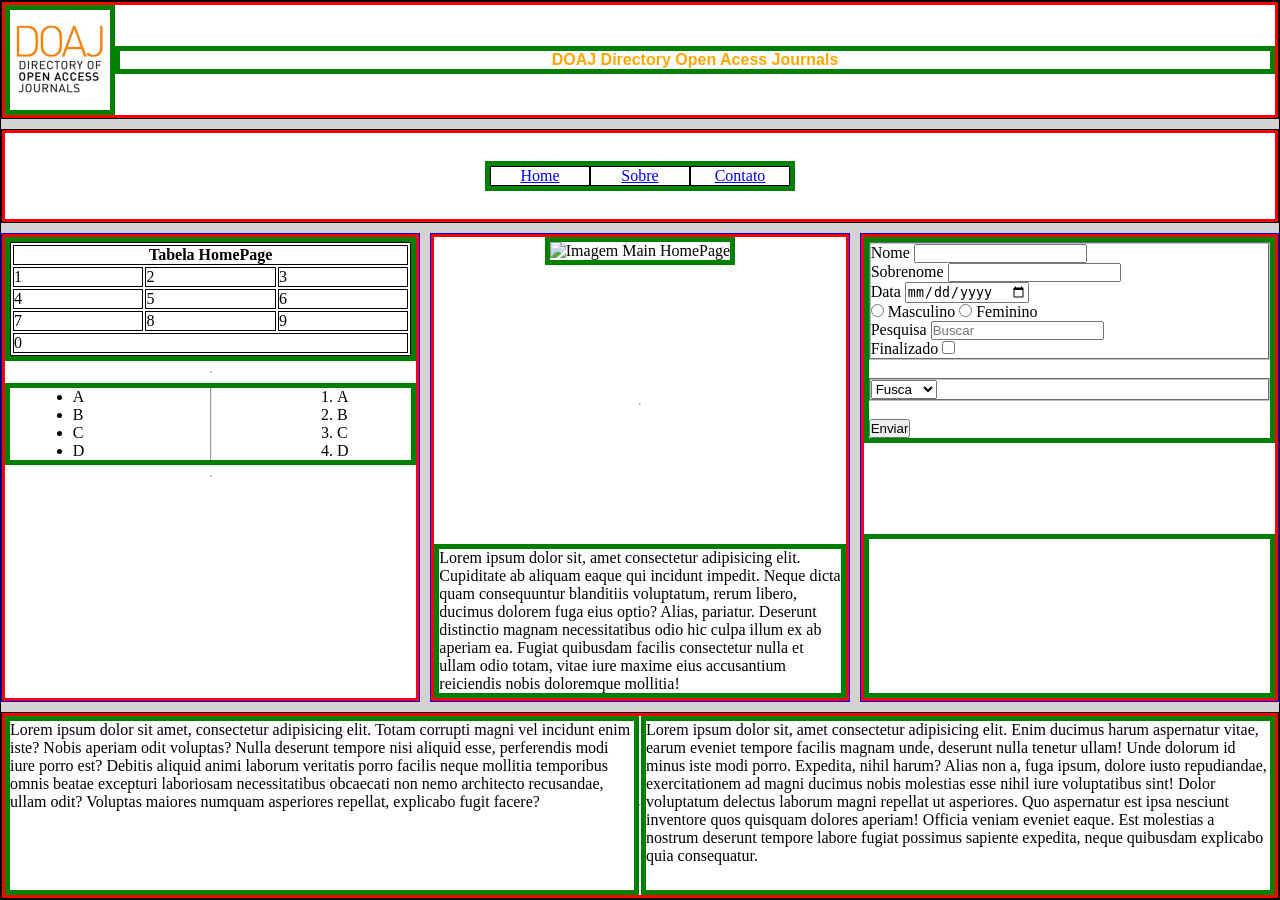
==== commit 71904ef2: "Ajusta estrutura da tabela na homepage e melhora a formatação do parágrafo principal" ====
--- a/index.html
+++ b/index.html
@@ -39,7 +39,9 @@
                 <div class="tabela-aside-card-homepage">
                         <table>
                             <thead>
-                                <th colspan="3">Tabela HomePage</th>
+                                <tr>
+                                    <th colspan="3">Tabela HomePage</th>
+                                </tr>
                             </thead>
                                 <tbody>
                                     <tr>
@@ -59,7 +61,9 @@
                                     </tr>
                                 </tbody>
                                 <tfoot>
-                                    <td colspan="3">0</td>
+                                    <tr>
+                                        <td colspan="3">0</td>
+                                    </tr>
                                 </tfoot>
                         </table>         
                     </div>
@@ -90,9 +94,10 @@
                     </div>
                 <hr>
                     <div class="paragrafo-main-card-homepage">
-                        <p>Lorem ipsum dolor sit, amet consectetur adipisicing elit. Cupiditate ab aliquam eaque qui incidunt impedit. Neque dicta quam consequuntur blanditiis voluptatum, rerum libero, ducimus dolorem fuga eius optio? Alias, pariatur.
-                        Deserunt distinctio magnam necessitatibus odio hic culpa illum ex ab aperiam ea. Fugiat quibusdam facilis consectetur nulla et ullam odio totam, vitae iure maxime eius accusantium reiciendis nobis doloremque mollitia!
-                    </p>
+                        <p>
+                        Lorem ipsum dolor sit, amet consectetur adipisicing elit. Cupiditate ab aliquam eaque qui incidunt impedit. Neque dicta quam consequuntur blanditiis voluptatum, rerum libero, ducimus dolorem fuga eius optio? Alias, pariatur.
+                        Deserunt distinctio magnam necessitatibus odio hic culpa illum ex ab aperiam ea. Fugiat quibusdam facilis consectetur nulla et ullam odio totam, vitae iure maxime eius accusantium reiciendis nobis doloremque mollitia! 
+                        </p>
                     </div>
                 </div>
         </main>
--- a/css/layout.css
+++ b/css/layout.css
@@ -229,8 +229,6 @@
     flex-direction: column;
     justify-content: space-between;
     align-items: center;
-
-
 }
 /* Footer container homepage*/
 .footer-container-homepage{
@@ -431,45 +429,47 @@
 
 }
 
-/*Itens do container*/
-
-/*Item do HomePage */
+/*Cards do container*/
+
+/*Cards do HomePage */
+.logo-header-card-homepage{
+    border: 5px solid green;
+    display: flex;
+    /* flex: grow | shrink | basis */
+    flex: 0 0 auto;
+}
+.titulo-header-card-homepage{
+    border: 5px solid green;
+    /* flex-grow: 1/flex-shrink: 1 /flex-basis: 0%*/
+    flex: 1 1 auto;
+    text-align: center;
+    
+}
 /* Itens do Header homepage*/
-.logo-header-card-homepage{
-    border: 5px solid green;
-    display: flex;
-    /* flex: grow | shrink | basis */
-    flex: 0 1 auto;
+.titulo-header-card-homepage h1{
+    width: 100%;
 }
 .logo-header-card-homepage img {
     height: 100px; 
     display: block;
 }
-.titulo-header-card-homepage{
-    border: 5px solid green;
-    /* flex: grow | shrink | basis */
-    flex: 1 1 auto;
-    align-self: center;
-    text-align: center;
-}
-.titulo-header-card-homepage h1{
-    width: 100%;
-}
-
+
+/* Cards do Nav homepage*/
+.menu-nav-card-homepage{
+    border: 5px solid green;
+    display: flex;
+    /* flex: grow | shrink | basis */
+    flex: 0 1 auto;
+    align-self: center; 
+}
 /* Itens do Nav homepage*/
-.menu-nav-card-homepage{
-    border: 5px solid green;
-    display: flex;
-    /* flex: grow | shrink | basis */
-    flex: 0 1 auto;
-    align-self: center; 
-}
 .menu-nav-card-homepage a {
     width: 100px;
     text-align: center;
     border: 1px solid black;
 }
-/* Itens do Aside homepage*/
+
+/* Cards do Aside homepage*/
 .tabela-aside-card-homepage{
     border: 5px solid green;
     display: flex;
@@ -477,13 +477,6 @@
     flex: 0 1 auto;
     align-self: stretch;
 }
-.tabela-aside-card-homepage table {
-    width: 100%;
-}
-table, tr, th, td ,tbody, thead, tfoot{
-  border: 1px solid black;
-}
-
 .listas-aside-card-homepage{
     border: 5px solid green;
     display: flex;
@@ -493,7 +486,16 @@
     justify-content: space-around;
     width: 100%;
 }
-/* Itens do Main homepage*/
+/* Itens do Aside homepage*/
+.tabela-aside-card-homepage table {
+    width: 100%;
+}
+table, tr, th, td ,tbody, thead, tfoot{
+  border: 1px solid black;
+}
+
+
+/* Cards do Main homepage*/
 .imagem-main-card-homepage{
     border: 5px solid green;
     display: flex;
@@ -501,21 +503,24 @@
     flex: 0 0 auto;
     align-self: auto;
 }
+
+.paragrafo-main-card-homepage{
+    border: 5px solid green;
+    display: flex;
+    /* flex: grow | shrink | basis */
+    flex: 0 1 auto;
+    align-self: stretch;  
+}
+
+/* Itens do Main homepage*/
 .imagem-main-card-homepage img {
     width: 100%;
 }
-
-.paragrafo-main-card-homepage{
-    border: 5px solid green;
-    display: flex;
-    /* flex: grow | shrink | basis */
-    flex: 0 1 auto;
-    align-self: stretch;  
-}
 .paragrafo-main-card-homepage p{
     width: 100%;
 }
-/* Itens do Article homepage*/
+
+/* Cards do Article homepage*/
 .form-article-card-homepage{
     border: 5px solid green;
     /* flex: grow | shrink | basis */
@@ -523,82 +528,88 @@
     align-self: stretch; 
 
 }
-.form-article-card-homepage form{
-    width: 100%;
-}
 .video-article-card-homepage{
     border: 5px solid green;
     /* flex: grow | shrink | basis */
     flex: 0 0 auto;
     align-self: stretch; 
 }
+/* Itens do Article homepage*/
+.form-article-card-homepage form{
+    width: 100%;
+}
 .video-article-card-homepage iframe{
     width: 100%;
 }
 
+
+/*Cards do Footer homepage*/
+.contato-footer-card-homepage{
+    border: 5px solid green;
+    display: flex;
+    /* flex: grow | shrink | basis */
+    flex: 1;
+    align-self: stretch; 
+}
+.paragrafo-footer-card-homepage{
+    border: 5px solid green;
+    /* flex: grow | shrink | basis */
+    flex: 1;
+    align-self: stretch; 
+}
+
 /*Itens do Footer homepage*/
-.contato-footer-card-homepage{
-    border: 5px solid green;
-    display: flex;
-    /* flex: grow | shrink | basis */
-    flex: 0 1 auto;
-    align-self: stretch; 
-}
 .contato-footer-card-homepage p{
     width: 100%;
 }
 
-.paragrafo-footer-card-homepage{
-    border: 5px solid green;
-    /* flex: grow | shrink | basis */
-    flex: 0 1 auto;
-    align-self: stretch; 
-}
 .paragrafo-footer-card-homepage p{
     width: 100%;
 }
 
-/*Item do Sobre*/
-
-/* Itens do Header sobre*/
+/*Cards do Sobre*/
+
+/* Cards do Header sobre*/
 .logo-header-card-sobre{
     border: 5px solid green;    
     display: flex;
         /* flex: grow | shrink | basis */
     flex: 0 1 auto;
 }
+.titulo-header-card-sobre{
+    border: 5px solid green;
+    display: flex;
+    /* flex: grow | shrink | basis */
+    flex: 1 1 auto;
+    align-self: center;    
+}
+/* Item do Header sobre*/
 .logo-header-card-sobre img {
     height: 80px; 
     display: block;
 }
-.titulo-header-card-sobre{
-    border: 5px solid green;
-    display: flex;
-    /* flex: grow | shrink | basis */
-    flex: 1 1 auto;
-    align-self: center;    
-}
 .titulo-header-card-sobre h1{
     width: 100%;
     text-align: center;
 }
 
+/* Cards do Nav sobre */
+.menu-nav-card-sobre{
+    border: 5px solid green;
+    display: flex;
+      /* flex: grow | shrink | basis */
+    flex: 0 1 auto;
+    align-self: center;
+
+}
 /* Itens do Nav sobre */
-.menu-nav-card-sobre{
-    border: 5px solid green;
-    display: flex;
-      /* flex: grow | shrink | basis */
-    flex: 0 1 auto;
-    align-self: center;
-
-}
 .menu-nav-card-sobre a {
     width: 100px;
     text-align: center;
     border: 1px solid black;
 }
 
-/* Itens do Aside sobre*/
+/* Cards do Aside sobre*/
 .paragrafo-aside-card-sobre{
     border: 5px solid green;
     display: flex;
@@ -606,23 +617,22 @@
     flex: 0 1 auto;
     align-self: stretch;    
 }
-.paragrafo-aside-card-sobre p{
-    width: 100%;
-}
-
 .imagem-aside-card-sobre{
     border: 5px solid green;
     display: flex;
         /* flex: grow | shrink | basis */
     flex: 0 0 auto;
     align-self: stretch;    
-
+}
+/* Itens do Aside sobre*/
+.paragrafo-aside-card-sobre p{
+    width: 100%;
 }
 .imagem-aside-card-sobre img {
     width: 100%;
 }
 
-/* Itens do Main sobre*/
+/* Cards do Main sobre*/
 .tabela-main-card-sobre{
     border: 5px solid green;
     display: flex;
@@ -630,29 +640,26 @@
     flex: 0 0 auto;
     align-self: auto;    
 }
+.video-main-card-sobre{
+    border: 5px solid green;
+    display: flex;
+    /* flex: grow | shrink | basis */
+    flex: 0 1 300px;
+    align-self: auto;
+
+} 
+/* Itens do Main sobre*/
 .tabela-main-card-sobre table{
     width: 300px;
 }
 
-.video-main-card-sobre{
-    border: 5px solid green;
-    display: flex;
-    /* flex: grow | shrink | basis */
-    flex: 0 1 300px;
-    align-self: auto;
-
-} 
-
-/*Itens do Article sobre */
+/*Cards do Article sobre */
 .paragrafo-article-card-sobre{
     border: 5px solid green;
     display: flex;
         /* flex: grow | shrink | basis */
     flex: 0 1 auto;
     align-self: stretch;
-}
-.paragrafo-article-card-sobre p{
-    width: 100%;
 }
 .figura-article-card-sobre{
     border: 5px solid green;
@@ -661,11 +668,15 @@
     flex: 1 0 auto;
     align-self: auto;
 }
+/*Itens do Article sobre */
+.paragrafo-article-card-sobre p{
+    width: 100%;
+}
 .figura-article-card-sobre img{
     width: 100%;
 }
 
-/*Itens do Section sobre*/
+/*Cards do Section sobre*/
 .paragrafo-section-card-sobre{
     border: 5px solid green;
     display: flex;
@@ -674,7 +685,7 @@
     align-self: auto;
 }
 
-/*Itens do Footer sobre*/
+/*Cards do Footer sobre*/
 .contato-footer-card-sobre{
     border: 5px solid green;
     display: flex;
@@ -684,45 +695,51 @@
 
 }
 
-/*Item do Contato*/
-
+/*Cards do Contato*/
+
+/* Cards do Header contato*/
+.logo-header-card-contato{
+    border: 5px solid green;
+    display: flex;
+    /* flex: grow | shrink | basis */
+    flex: 0 1 auto;
+}
+.titulo-header-contato{
+    border: 5px solid green;
+    display: flex;
+    /* flex: grow | shrink | basis */
+    flex: 0 1 auto;
+    align-self: center;  
+}
 /* Itens do Header contato*/
-.logo-header-card-contato{
-    border: 5px solid green;
-    display: flex;
-    /* flex: grow | shrink | basis */
-    flex: 0 1 auto;
-}
+.titulo-header-contato h1{
+    width: 100%;
+}
+
 .logo-header-card-contato img{
     width: 90px;
     display: block;
 }
-.titulo-header-contato{
-    border: 5px solid green;
-    display: flex;
-    /* flex: grow | shrink | basis */
-    flex: 0 1 auto;
-    align-self: center;  
-}
-
-.titulo-header-contato h1{
-    width: 100%;
-}
-
+
+
+
+/* Cards do Nav contato */
+.menu-nav-card-contato{
+    border: 5px solid green;
+    display: flex;
+    /* flex: grow | shrink | basis */
+    flex: 0 1 auto;
+    align-self: center; 
+}
 /* Itens do Nav contato */
-.menu-nav-card-contato{
-    border: 5px solid green;
-    display: flex;
-    /* flex: grow | shrink | basis */
-    flex: 0 1 auto;
-    align-self: center; 
-}
 .menu-nav-card-contato a{
     width: 100%;
     border: 1px solid black;
     text-align: center;
 }
-/*Itens da Section contato*/
+
+
+/*Cards da Section contato*/
 .paragrafo-section-card-contato{
     border: 5px solid green;
     display: flex;
@@ -730,22 +747,18 @@
     flex: 0 1 auto; 
     align-self: flex-start;
 }
+/*Itens da Section contato*/
 .paragrafo-section-card-contato p{
     text-align: center;
 }
 
-/*Itens do Aside*/
+/*Cards do Aside contato*/
 .titulo-aside-card-contato{
     border: 5px solid green;
     /* flex: grow | shrink | basis */
     flex: 0 1 auto; 
     align-self: center;
 }
-.titulo-aside-card-contato h2{
-    width: 100%;
-    text-align: center;
-}
-
 .fieldset-aside-card-contato{
     border: 5px solid green;
     display: flex;
@@ -753,10 +766,6 @@
     flex: 0 0 auto; 
     align-self: stretch;
 }
-.fieldset-aside-card-contato fieldset{
-    width: 100%;
-}
-
 .paragrafo-aside-card-contato{
     border: 5px solid green;
     display: flex;
@@ -766,7 +775,17 @@
 }
 
 
-/*Itens do Main contato*/
+/*Itens do Aside contato*/
+.titulo-aside-card-contato h2{
+    width: 100%;
+    text-align: center;
+}
+.fieldset-aside-card-contato fieldset{
+    width: 100%;
+}
+
+
+/*Cards do Main contato*/
 .listas-main-card-contato{
     border: 5px solid green;
 
@@ -786,10 +805,12 @@
     flex: 0 0 auto; 
     align-self: flex-start;
 }
+/*Itens do Main contato*/
 .imagem-main-card-contato img{
     width: 100%;
 }
-/*Itens do Articles contato*/
+
+/*Cards do Articles contato*/
 .imagens-articles-card-contato{
     border: 5px solid green;
 
@@ -799,10 +820,6 @@
     align-self: flex-start;
 
 }
-.imagens-articles-card-contato img{
-    width: 100%;
-}
-
 .paragrafo-articles-card-contato{
     border: 5px solid green;
 
@@ -812,7 +829,13 @@
     align-self: flex-end;
 
 }
-/*Itens do Footer contato*/
+
+/*Itens do Articles contato*/
+.imagens-articles-card-contato img{
+    width: 100%;
+}
+
+/*Cards do Footer contato*/
 .contato-footer-card-contato{
     border: 5px solid green;
     display: flex;
@@ -820,6 +843,7 @@
     flex: 0 0 auto;
     align-self: stretch;
 }
+/*Itens do Footer contato*/
 .contato-footer-card-contato p{
     width: 100%;
 }
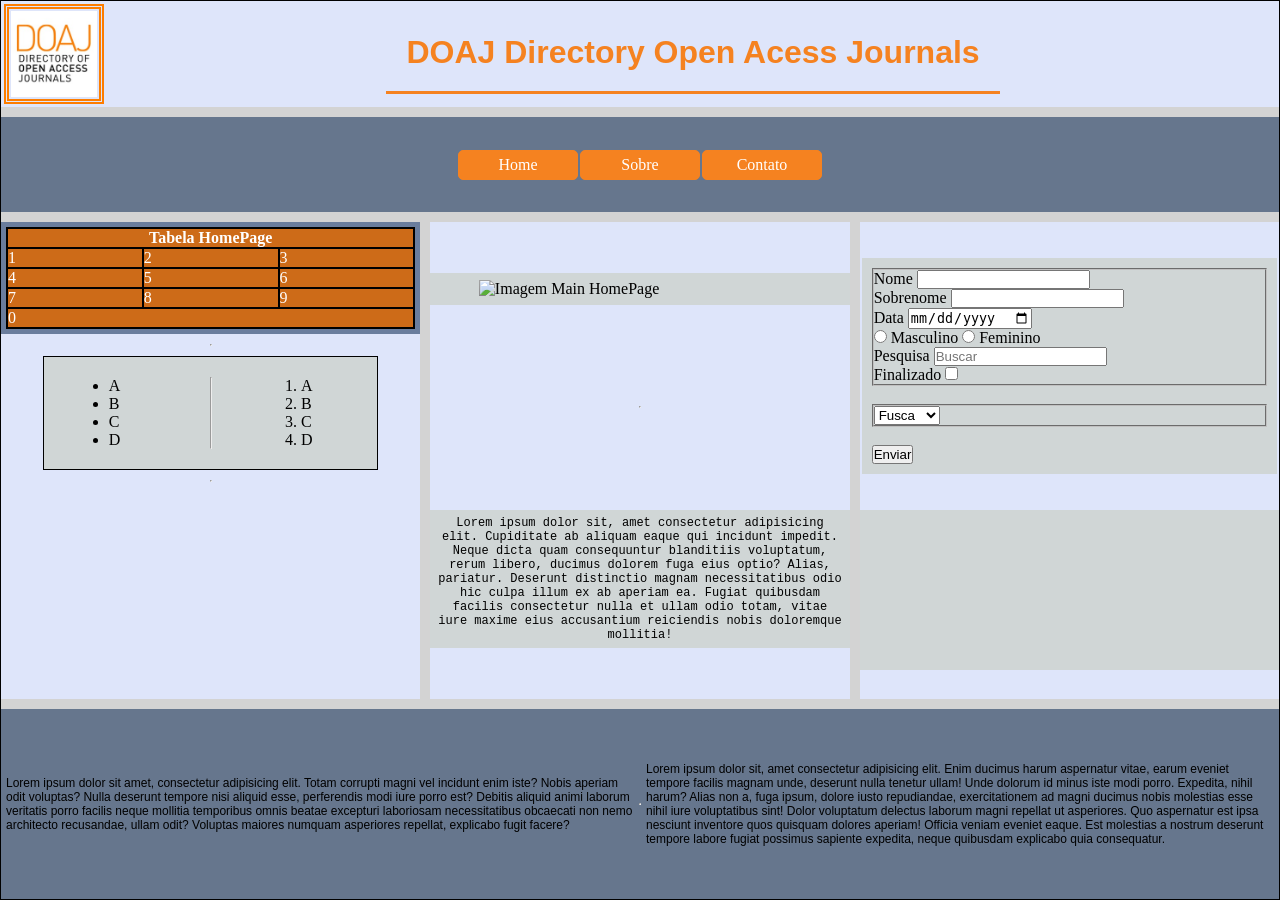
==== commit 26e2a126: "Estilizando o HomePage do Layout" ====
--- a/index.html
+++ b/index.html
@@ -12,20 +12,20 @@
 
     <!-- Header -->
     <header>
-        <div class="header-container-homepage">
-            <div class="logo-header-card-homepage">
+        <div class="header-container-homepage container-header-homepage-box">
+            <div class="logo-header-card-homepage card-logo-homepage-box">
                 <img src="css/img/logo.jpg" alt="Logo Home" >
             </div>
-            <div class="titulo-header-card-homepage">
-                <h1 class="titulo-box">DOAJ Directory Open Acess Journals</h1>
+            <div class="titulo-header-card-homepage card-titulo-homepage-box">
+                <h1>DOAJ Directory Open Acess Journals</h1>
             </div>
         </div>
     </header>
 
     <!-- Nav menu -->
     <nav>
-        <div class="nav-container-homepage">
-            <div class="menu-nav-card-homepage">
+        <div class="nav-container-homepage container-nav-homepage-box">
+            <div class="menu-nav-card-homepage card-menu-homepage-box">
                 <a href="index.html">Home</a>
                 <a href="sobre.html">Sobre</a>
                 <a href="contato.html">Contato</a>
@@ -35,8 +35,8 @@
 
     <!-- Conteúdo Principal -->
         <aside>
-            <div class="aside-container-homepage">
-                <div class="tabela-aside-card-homepage">
+            <div class="aside-container-homepage container-aside-homepage-box">
+                <div class="tabela-aside-card-homepage card-tabela-homepage-box">
                         <table>
                             <thead>
                                 <tr>
@@ -68,7 +68,7 @@
                         </table>         
                     </div>
                 <hr>
-                    <div class="listas-aside-card-homepage">
+                    <div class="listas-aside-card-homepage card-lista-homepage-box">
                         <ul>
                             <li>A</li>
                             <li>B</li>
@@ -83,17 +83,17 @@
                             <li>D</li>
                         </ol>                        
                     </div>
-                <hr>                    
+                <hr>                                               
             </div>
         </aside>
    
         <main>
-                <div class="main-container-homepage">
-                    <div class="imagem-main-card-homepage">
+                <div class="main-container-homepage container-main-homepage-box">
+                    <div class="imagem-main-card-homepage card-imagem-homepage-box">
                         <img src="https://picsum.photos/300/100" alt="Imagem Main HomePage">
                     </div>
                 <hr>
-                    <div class="paragrafo-main-card-homepage">
+                    <div class="paragrafo-main-card-homepage card-paragrafo-homepage-box">
                         <p>
                         Lorem ipsum dolor sit, amet consectetur adipisicing elit. Cupiditate ab aliquam eaque qui incidunt impedit. Neque dicta quam consequuntur blanditiis voluptatum, rerum libero, ducimus dolorem fuga eius optio? Alias, pariatur.
                         Deserunt distinctio magnam necessitatibus odio hic culpa illum ex ab aperiam ea. Fugiat quibusdam facilis consectetur nulla et ullam odio totam, vitae iure maxime eius accusantium reiciendis nobis doloremque mollitia! 
@@ -103,8 +103,8 @@
         </main>
        
         <article>
-            <div class="article-container-homepage">
-                <div class="form-article-card-homepage">
+            <div class="article-container-homepage container-article-homepage-box">
+                <div class="form-article-card-homepage card-form-homepage-box">
                     <form>
                         <fieldset>
                             <label for="nome">Nome</label>
@@ -142,7 +142,7 @@
                         <button>Enviar</button>
                     </form>
                 </div>
-                <div class="video-article-card-homepage">
+                <div class="video-article-card-homepage card-video-homepage-box">
                 <iframe src="https://www.youtube.com/embed/3lUDyq2MfEo?list=RD3lUDyq2MfEo" title="Teto - Dia Azul" frameborder="0" allow="accelerometer; autoplay; clipboard-write; encrypted-media; gyroscope; picture-in-picture; web-share" referrerpolicy="strict-origin-when-cross-origin" allowfullscreen></iframe>
                 </div>
              </div>                  
@@ -150,14 +150,14 @@
         
     <!-- Rodapé -->
     <footer>
-        <div class="footer-container-homepage">
-                <div class="contato-footer-card-homepage">
+        <div class="footer-container-homepage container-footer-homepage-box">
+                <div class="contato-footer-card-homepage card-contatos-homepage-box">
                     <p>Lorem ipsum dolor sit amet, consectetur adipisicing elit. Totam corrupti magni vel incidunt enim iste? Nobis aperiam odit voluptas? Nulla deserunt tempore nisi aliquid esse, perferendis modi iure porro est?
                     Debitis aliquid animi laborum veritatis porro facilis neque mollitia temporibus omnis beatae excepturi laboriosam necessitatibus obcaecati non nemo architecto recusandae, ullam odit? Voluptas maiores numquam asperiores repellat, explicabo fugit facere?
                 </p>
                 </div>
             <hr>
-                <div class="paragrafo-footer-card-homepage">
+                <div class="paragrafo-footer-card-homepage card-paragrafos-homepage-box">
                     <p>Lorem ipsum dolor sit, amet consectetur adipisicing elit. Enim ducimus harum aspernatur vitae, earum eveniet tempore facilis magnam unde, deserunt nulla tenetur ullam! Unde dolorum id minus iste modi porro.
                     Expedita, nihil harum? Alias non a, fuga ipsum, dolore iusto repudiandae, exercitationem ad magni ducimus nobis molestias esse nihil iure voluptatibus sint! Dolor voluptatum delectus laborum magni repellat ut asperiores.
                     Quo aspernatur est ipsa nesciunt inventore quos quisquam dolores aperiam! Officia veniam eveniet eaque. Est molestias a nostrum deserunt tempore labore fugiat possimus sapiente expedita, neque quibusdam explicabo quia consequatur.
--- a/css/layout.css
+++ b/css/layout.css
@@ -24,35 +24,23 @@
     min-height: 100vh;
     background-color: lightgray;
 }
-header{
+.area-homepage header{
     grid-area: header;
-    border: 1px solid black;
-    background-color: lightgray;
-}
-nav{
+}
+.area-homepage nav{
     grid-area: nav;
-    border: 1px solid black;
-    background-color: lightgray;
-}
-aside{
+}
+.area-homepage aside{
     grid-area: aside;
-    border: 1px solid blue;
-    background-color: lightgray;
-}
-article{
+}
+.area-homepage article{
     grid-area: article;
-    border: 1px solid blue;
-    background-color: lightgray;
-}
-main{
+}
+.area-homepage main{
     grid-area: main;
-    border: 1px solid blue;
-    background-color: lightgray;
-}
-footer{
+}
+.area-homepage footer{
     grid-area: footer;
-    border: 1px solid black;
-    background-color: lightgray;
 }
 
 /* Layout da Sobre */
@@ -74,40 +62,37 @@
     background-color: lightgray;
 }
 
-header{
+.area-sobre header{
     grid-area: header;
     border: 1px solid black;
     background-color: white;
 }
-nav{
+.area-sobre nav{
     grid-area: nav;
     border: 1px solid black;
     background-color: white;
 }
-aside{
+.area-sobre aside{
     grid-area: aside;
     border: 1px solid blue;
     background-color: white;
 }
-article{
+.area-sobre article{
     grid-area: article;
     border: 1px solid blue;
     background-color: white;
 }
-main{
+.area-sobre main{
     grid-area: main;
     border: 1px solid blue;
     background-color: white;
 }
-
-section{
+.area-sobre section{
     grid-area: section;
     border: 1px solid black;
     background-color: white;
 }
-
-
-footer{
+.area-sobre footer{
     grid-area: footer;
     border: 1px solid black;
     background-color: white;
@@ -130,64 +115,53 @@
     min-height: 100vh;
     background-color: lightgray;
 }
-header{
+.area-contato header{
     grid-area: header;
     border: 1px solid black;
-    background-color: white;
-}
-nav{
+} 
+.area-contato nav{
     grid-area: nav;
     border: 1px solid black;
-    background-color: white;
-}
-
-section{
+}
+.area-contato section{
     grid-area: section;
     border: 1px solid black;
-    background-color: white;
-}
-aside{
+}
+.area-contato aside{
     grid-area: aside;
     border: 1px solid blue;
-    background-color: white;
-}
-article{
+    background-color: rgb(255, 255, 255);
+}
+.area-contato article{
     grid-area: article;
     border: 1px solid blue;
-    background-color: white;
+    background-color: rgb(255, 255, 255);
     
 }
-main{
+.area-contato main{
     grid-area: main;
     border: 1px solid blue;
-    background-color: white;
-}
-footer{
+    background-color: rgb(255, 255, 255);
+}
+.area-contato footer{
     grid-area: footer;
     border: 1px solid black;
-    background-color: white;
+    background-color: rgb(255, 255, 255);
 }
 
 /*Flexbox HomePage*/
 
 /* Header container homepage*/
 .header-container-homepage{
-    border: 3px solid red;
-    width: 100%;
-    height: 100%;
-
-    display: flex;
-    flex-direction: row;
-    align-items: center;
+    display: flex;
+    flex-direction: row;
+    align-items: center;
+    flex-wrap: wrap;
 
 }
 
 /* Nav container homepage*/
 .nav-container-homepage{
-    border: 3px solid red;
-    width: 100%;
-    height: 100%;
-
     display: flex;
     flex-direction: row;
     align-items: center;
@@ -196,19 +170,173 @@
 
 /* Aside container homepage*/
 .aside-container-homepage{
-    border: 3px solid red;
-    width: 100%;
-    height: 100%;
-
     display: flex;
     flex-direction: column;
     justify-content: flex-start;
     align-items: center;
+    flex-wrap: wrap;
     gap: 10px;
 
 }
 /* Main container homepage*/
 .main-container-homepage{
+    display: flex;
+    flex-direction: column;
+    justify-content: space-around;
+    align-items: center;
+
+}
+/* Article container homepage*/
+.article-container-homepage{
+    display: flex;
+    flex-direction: column;
+    justify-content: space-evenly;
+    align-items: center;
+}
+/* Footer container homepage*/
+.footer-container-homepage{
+    display: flex;
+    flex-direction: row;
+    flex-wrap: wrap;
+    justify-content: space-between;
+    align-items: center;
+    
+}
+
+/* Flexbox Sobre */
+
+/* Header container sobre*/
+.header-container-sobre{
+    border: 3px solid red;
+    height: 100%;
+    width: 100%;
+
+    display: flex;
+    flex-direction: row;
+    justify-content: space-between;
+    align-items: center;
+}
+/* Nav container sobre*/
+.nav-container-sobre{
+    border: 3px solid red;
+    height: 100%;
+    width: 100%;
+
+    display: flex;
+    flex-direction: row;
+    align-items: center;
+    justify-content: space-evenly;
+
+}
+/*Aside container sobre*/
+.aside-container-sobre{
+    border: 3px solid red;
+    height: 100%;
+    width: 100%;
+
+    display: flex;
+    flex-direction: column;
+    justify-content: space-evenly;
+    align-items: center;
+    flex-wrap: wrap;
+
+}
+/* Main container sobre */
+.main-container-sobre{
+    border: 3px solid red;
+    height: 100%;
+    width: 100%;
+
+    display: flex;
+    flex-direction: row;
+    justify-content: space-around;
+    align-items: center;
+    gap: 10px;
+
+}
+/* Article container sobre */
+.article-container-sobre{
+    border: 3px solid red;
+    height: 100%;
+    width: 100%;
+
+    display: flex;
+    flex-direction: column;
+    justify-content: center;
+    align-items: center;
+    gap: 30px;
+
+}
+/*Section container sobre*/
+.section-container-sobre{
+    border: 3px solid red;
+    height: 100%;
+    width: 100%;
+    
+    display: flex;
+    flex-direction: row;
+    justify-content: flex-start;
+    align-items: center;
+    gap: 30px;
+
+}
+
+/* Footer container sobre*/
+.footer-container-sobre{
+    border: 3px solid red;
+    height: 100%;
+    width: 100%;
+
+    display: flex;
+    flex-direction: row;
+    justify-content: center;
+    align-items: center;
+    gap: 30px;
+}
+
+/*Flexbox Contato*/
+
+/* Header container contato*/
+.header-container-contato{
+    border: 3px solid red;
+    height: 100%;
+    width: 100%;
+
+    display: flex;
+    flex-direction: row;
+    justify-content: flex-start;
+    align-items: center;
+    gap: 10px;
+}
+
+/* Nav container contato*/
+.nav-container-contato{
+    border: 3px solid red;
+    height: 100%;
+    width: 100%;
+
+    display: flex;
+    flex-direction: row;
+    align-items: center;
+    justify-content: space-evenly;
+}
+
+/*Section container contato*/
+.section-container-contato{
+    border: 3px solid red;
+    height: 100%;
+    width: 100%;
+
+    display: flex;
+    flex-direction: row;
+    justify-content: flex-start;
+    align-items: center;
+    gap: 30px;
+
+}
+
+/* Aside container contato*/
+.aside-container-contato{
     border: 3px solid red;
     height: 100%;
     width: 100%;
@@ -217,10 +345,38 @@
     flex-direction: column;
     justify-content: space-between;
     align-items: center;
-
-}
-/* Article container homepage*/
-.article-container-homepage{
+    flex-wrap: wrap;
+
+}
+
+/* Main container contato*/
+.main-container-contato{
+    border: 3px solid red;
+    height: 100%;
+    width: 100%;
+
+    display: flex;
+    flex-direction: column;
+    justify-content: space-around;
+    align-items: center;
+
+}
+
+/* Article container contato*/
+.article-container-contato{
+    border: 3px solid red;
+    height: 100%;
+    width: 100%;
+
+    display: flex;
+    flex-direction: column;
+    justify-content: space-evenly;
+    align-items: center;
+
+}
+
+/* Footer container contato*/
+.footer-container-contato{
     border: 3px solid red;
     height: 100%;
     width: 100%;
@@ -229,203 +385,6 @@
     flex-direction: column;
     justify-content: space-between;
     align-items: center;
-}
-/* Footer container homepage*/
-.footer-container-homepage{
-    border: 3px solid red;
-    height: 100%;
-    width: 100%;
-
-    display: flex;
-    flex-direction: row;
-    flex-wrap: wrap;
-    justify-content: space-between;
-    align-items: center;
-    
-}
-
-/* Flexbox Sobre */
-
-/* Header container sobre*/
-.header-container-sobre{
-    border: 3px solid red;
-    height: 100%;
-    width: 100%;
-
-    display: flex;
-    flex-direction: row;
-    justify-content: space-between;
-    align-items: center;
-}
-/* Nav container sobre*/
-.nav-container-sobre{
-    border: 3px solid red;
-    height: 100%;
-    width: 100%;
-
-    display: flex;
-    flex-direction: row;
-    align-items: center;
-    justify-content: space-evenly;
-
-}
-/*Aside container sobre*/
-.aside-container-sobre{
-    border: 3px solid red;
-    height: 100%;
-    width: 100%;
-
-    display: flex;
-    flex-direction: column;
-    justify-content: space-evenly;
-    align-items: center;
-    flex-wrap: wrap;
-
-}
-/* Main container sobre */
-.main-container-sobre{
-    border: 3px solid red;
-    height: 100%;
-    width: 100%;
-
-    display: flex;
-    flex-direction: row;
-    justify-content: space-around;
-    align-items: center;
-    gap: 10px;
-
-}
-/* Article container sobre */
-.article-container-sobre{
-    border: 3px solid red;
-    height: 100%;
-    width: 100%;
-
-    display: flex;
-    flex-direction: column;
-    justify-content: center;
-    align-items: center;
-    gap: 30px;
-
-}
-/*Section container sobre*/
-.section-container-sobre{
-    border: 3px solid red;
-    height: 100%;
-    width: 100%;
-    
-    display: flex;
-    flex-direction: row;
-    justify-content: flex-start;
-    align-items: center;
-    gap: 30px;
-
-}
-
-/* Footer container sobre*/
-.footer-container-sobre{
-    border: 3px solid red;
-    height: 100%;
-    width: 100%;
-
-    display: flex;
-    flex-direction: row;
-    justify-content: center;
-    align-items: center;
-    gap: 30px;
-}
-
-/*Flexbox Contato*/
-
-/* Header container contato*/
-.header-container-contato{
-    border: 3px solid red;
-    height: 100%;
-    width: 100%;
-
-    display: flex;
-    flex-direction: row;
-    justify-content: flex-start;
-    align-items: center;
-    gap: 10px;
-}
-
-/* Nav container contato*/
-.nav-container-contato{
-    border: 3px solid red;
-    height: 100%;
-    width: 100%;
-
-    display: flex;
-    flex-direction: row;
-    align-items: center;
-    justify-content: space-evenly;
-}
-
-/*Section container contato*/
-.section-container-contato{
-    border: 3px solid red;
-    height: 100%;
-    width: 100%;
-
-    display: flex;
-    flex-direction: row;
-    justify-content: flex-start;
-    align-items: center;
-    gap: 30px;
-
-}
-
-/* Aside container contato*/
-.aside-container-contato{
-    border: 3px solid red;
-    height: 100%;
-    width: 100%;
-
-    display: flex;
-    flex-direction: column;
-    justify-content: space-between;
-    align-items: center;
-    flex-wrap: wrap;
-
-}
-
-/* Main container contato*/
-.main-container-contato{
-    border: 3px solid red;
-    height: 100%;
-    width: 100%;
-
-    display: flex;
-    flex-direction: column;
-    justify-content: space-around;
-    align-items: center;
-
-}
-
-/* Article container contato*/
-.article-container-contato{
-    border: 3px solid red;
-    height: 100%;
-    width: 100%;
-
-    display: flex;
-    flex-direction: column;
-    justify-content: space-evenly;
-    align-items: center;
-
-}
-
-/* Footer container contato*/
-.footer-container-contato{
-    border: 3px solid red;
-    height: 100%;
-    width: 100%;
-
-    display: flex;
-    flex-direction: column;
-    justify-content: space-between;
-    align-items: center;
 
 }
 
@@ -433,83 +392,62 @@
 
 /*Cards do HomePage */
 .logo-header-card-homepage{
-    border: 5px solid green;
     display: flex;
     /* flex: grow | shrink | basis */
     flex: 0 0 auto;
 }
-.titulo-header-card-homepage{
-    border: 5px solid green;
-    /* flex-grow: 1/flex-shrink: 1 /flex-basis: 0%*/
-    flex: 1 1 auto;
-    text-align: center;
-    
-}
+.titulo-header-card-homepage{  
+    display: flex;    
+    flex: 0 1 auto;
+    text-align: center;    
+}
+
+
 /* Itens do Header homepage*/
-.titulo-header-card-homepage h1{
-    width: 100%;
-}
 .logo-header-card-homepage img {
-    height: 100px; 
     display: block;
 }
+
 
 /* Cards do Nav homepage*/
 .menu-nav-card-homepage{
-    border: 5px solid green;
-    display: flex;
-    /* flex: grow | shrink | basis */
-    flex: 0 1 auto;
-    align-self: center; 
-}
-/* Itens do Nav homepage*/
-.menu-nav-card-homepage a {
-    width: 100px;
-    text-align: center;
-    border: 1px solid black;
+    display: flex;
+    flex: 0 1 auto;
+    align-self: center;    
+}
+.menu-nav-card-homepage a{
+    display: inline-block;
 }
 
 /* Cards do Aside homepage*/
 .tabela-aside-card-homepage{
-    border: 5px solid green;
-    display: flex;
-    /* flex: grow | shrink | basis */
-    flex: 0 1 auto;
-    align-self: stretch;
-}
-.listas-aside-card-homepage{
-    border: 5px solid green;
     display: flex;
     /* flex: grow | shrink | basis */
     flex: 0 0 auto;
     align-self: center;
+    
+}
+.listas-aside-card-homepage{
+    display: flex;
+    /* flex: grow | shrink | basis */
+    flex: 0 1 auto;
+    align-self: center;
     justify-content: space-around;
-    width: 100%;
-}
-/* Itens do Aside homepage*/
-.tabela-aside-card-homepage table {
-    width: 100%;
-}
-table, tr, th, td ,tbody, thead, tfoot{
-  border: 1px solid black;
-}
-
+}
 
 /* Cards do Main homepage*/
 .imagem-main-card-homepage{
-    border: 5px solid green;
     display: flex;
     /* flex: grow | shrink | basis */
     flex: 0 0 auto;
-    align-self: auto;
+    align-self: center;
 }
 
 .paragrafo-main-card-homepage{
-    border: 5px solid green;
-    display: flex;
-    /* flex: grow | shrink | basis */
-    flex: 0 1 auto;
-    align-self: stretch;  
+    display: flex;
+    /* flex: grow | shrink | basis */
+    flex: 0 1 auto;
+    align-self: center;  
 }
 
 /* Itens do Main homepage*/
@@ -522,40 +460,39 @@
 
 /* Cards do Article homepage*/
 .form-article-card-homepage{
-    border: 5px solid green;
+    display: flex;
     /* flex: grow | shrink | basis */
     flex: 0 0 auto;
-    align-self: stretch; 
+    align-self: center; 
 
 }
 .video-article-card-homepage{
-    border: 5px solid green;
+    display: flex;
     /* flex: grow | shrink | basis */
     flex: 0 0 auto;
-    align-self: stretch; 
-}
+    align-self: auto; 
+}
+
 /* Itens do Article homepage*/
-.form-article-card-homepage form{
-    width: 100%;
-}
+
 .video-article-card-homepage iframe{
-    width: 100%;
+    margin: auto;
+    width: 60%;
 }
 
 
 /*Cards do Footer homepage*/
 .contato-footer-card-homepage{
-    border: 5px solid green;
     display: flex;
     /* flex: grow | shrink | basis */
     flex: 1;
-    align-self: stretch; 
+    align-self: flex-start; 
 }
 .paragrafo-footer-card-homepage{
-    border: 5px solid green;
+    display: flex;
     /* flex: grow | shrink | basis */
     flex: 1;
-    align-self: stretch; 
+    align-self: flex-start; 
 }
 
 /*Itens do Footer homepage*/
--- a/css/estilo.css
+++ b/css/estilo.css
@@ -1,22 +1,254 @@
-/*Box Model da homepage*/
-/* Box da header */
-.logo-home-box{
-    border: 5px solid black;
+/*Estilizacao da homepage*/
+
+
+/*Container Homepage*/
+
+/*Container Header*/
+.container-header-homepage-box{
+    /*Box Model*/
+    width: 100%;
+    height: 100%;
+
+    /*Cores e Backgrouds*/
+    background-color: rgb(222, 229, 250);
+}
+
+/*Container Nav*/
+.container-nav-homepage-box{
+    /*Box Model*/
+    width: 100%;
+    height: 100%;
+
+   /*Cores e Backgrouds*/
+    background-color: rgb(30, 58, 95, 0.6);
+}
+/*Container Aside*/
+.container-aside-homepage-box{
+    /*Box Model*/
+    width: 100%;
+    height: 100%;
+
+    /*Cores e Backgrouds*/
+    background-color: rgb(222, 229, 250)
+}
+/*Container Main*/
+.container-main-homepage-box{
+    /*Box Model*/
+    height: 100%;
+    width: 100%;
+
+    /*Cores e Backgrouds*/
+    background-color: rgb(222, 229, 250);    
+}
+/*Container Articles*/
+.container-article-homepage-box{
+    /*Box Model*/
+    height: 100%;
+    width: 100%;
+
+    /*Cores e Backgrouds*/
+    background-color: rgb(222, 229, 250);    
+
+}
+/*Container Footer*/
+.container-footer-homepage-box{
+    /*Box Model*/
+    height: 100%;
+    width: 100%;
+
+    /*Cores e Backgrouds*/
+    background-color: rgb(30, 58, 95, 0.6);
+}
+
+/*Cards Header*/
+
+.card-logo-homepage-box{
+    /*Box Model*/
+
+    /* border-width border-style border-color*/ 
+    border: 5px double #FD7D00;
+
+    margin: 3px;
+    padding: 2px;
     width: 100px;
     height: 100px;
-}
-
-.titulo-box{
+
+}
+
+.card-titulo-homepage-box{
+    /*Box Model*/
+    border-bottom: 3px solid #F58220;
+    margin: auto;
+    padding: 20px;
+
+    /*Cores e Backgrouds*/
+    background-color: rgb(222, 229, 250);
+}
+/*Itens do Header*/
+.card-titulo-homepage-box h1{
+    
+    /*Tipografia*/
     font-family: 'Segoe UI', Tahoma, Geneva, Verdana, sans-serif;
-    font-size: 1rem;
-    color: orange;
-}
-.menu-box-homepage{
-    border-radius: 50px;
-    width: 350px;
-    height: 50px;
-    background-color: lightblue;
-}
+    font-size: 2rem;
+   
+    /*Cores e Backgrouds*/
+    color: #F58220;
+    
+}
+
+
+/*Cards Nav*/
+
+/*Itens da Nav*/
+
+.card-menu-homepage-box a{
+    /*Box Model*/
+    border: 1px solid #F58220;
+    border-radius: 5px;
+    margin: 1px;
+    padding: 5px;
+    width: 120px;
+
+    /*Tipografia*/
+    text-decoration: none;
+    text-align: center;
+
+    /*Cores e Backgrouds*/
+    background-color: #F58220;
+    color: white;
+    
+}
+    /*Pseudo-classe*/
+.card-menu-homepage-box a:hover{
+    background-color: #D96A0A;
+}
+
+
+/*Cards Aside*/
+
+.card-tabela-homepage-box{
+    /*Box Model*/
+    padding: 5px;
+    width: 100%;
+
+    /*Cores e Backgrouds*/
+    background-color: rgb(30, 58, 95, 0.6);  
+}
+
+.card-lista-homepage-box{
+    /*Box Model*/    
+    border: 1px solid black;
+    padding: 20px;
+    width: 80%;
+
+    /*Cores e Backgrouds*/
+    background-color: rgb(202, 209, 200, 0.7);
+
+    
+}
+/*Itens da Aside*/
+table, tr, th, td ,tbody, thead, tfoot{
+  border: 2px solid black;
+  color: white;
+}
+table{
+    /*Box Model*/
+    width: 100%;
+    border-collapse: collapse;
+    
+    /*Cores e Backgrouds*/
+    background-color: rgb(217, 106, 10, 0.9);
+}
+
+
+/*Cards Main*/
+.card-imagem-homepage-box{
+    /*Box Model*/
+    padding: 2px; 
+    width: 100%;   
+    /*Cores e Backgrouds*/
+    background-color: rgb(202, 209, 200, 0.7);   
+}
+.card-paragrafo-homepage-box{    
+    /*Box Model*/
+    padding: 1px;
+
+    /*Cores e Backgrouds*/
+    background-color: rgb(202, 209, 200, 0.7);
+}
+
+/*Itens Main*/
+.card-imagem-homepage-box img{
+    /*Box Model*/
+    padding: 5px;
+    margin: 0 auto;
+    width: 80%;
+}
+.card-paragrafo-homepage-box p{
+    /*Box Model*/
+    padding: 5px;
+    
+    /*Tipografia*/
+    font-size: 12px;
+    font-family: 'Courier New', Courier, monospace;
+    text-align: center;
+}
+
+/*Cards Articles*/
+.card-form-homepage-box{
+    /*Box Model*/    
+    margin: 5px;
+    padding: 2px;
+    width: 100%;
+}
+
+.card-video-homepage-box{    
+    /*Box Model*/
+    padding: 5px;
+    width: 100%;
+
+    /*Cores e Backgrouds*/
+    background-color: rgb(202, 209, 200, 0.7);
+}
+
+/*Itens Articles*/
+.card-form-homepage-box form{
+    /*Box Model*/
+    margin: auto;
+    padding: 10px;
+    width: 100%;
+
+    /*Cores e Backgroud*/
+    background-color: rgb(202, 209, 200, 0.7);   
+}
+
+/*Cards Footer*/
+
+.card-contatos-homepage-box{
+    /*Box Model*/
+    margin: auto;
+    padding: 5px;
+    width: 100%;
+
+    /*Tipografia*/
+    font-family: 'Segoe UI', Tahoma, Geneva, Verdana, sans-serif;
+    font-size: 12px;
+
+}
+.card-paragrafos-homepage-box{
+    /*Box Model*/
+    margin: auto;
+    padding: 5px;
+    width: 100%;
+    
+    /*Tipografia*/
+    font-family: 'Segoe UI', Tahoma, Geneva, Verdana, sans-serif;
+    font-size: 12px;
+
+}
+
+
+
 
 /*Box Model da sobre*/
 .menu-box-sobre{
@@ -35,3 +267,7 @@
     width: 250px;
     height: 50px;
 }
+
+
+
+
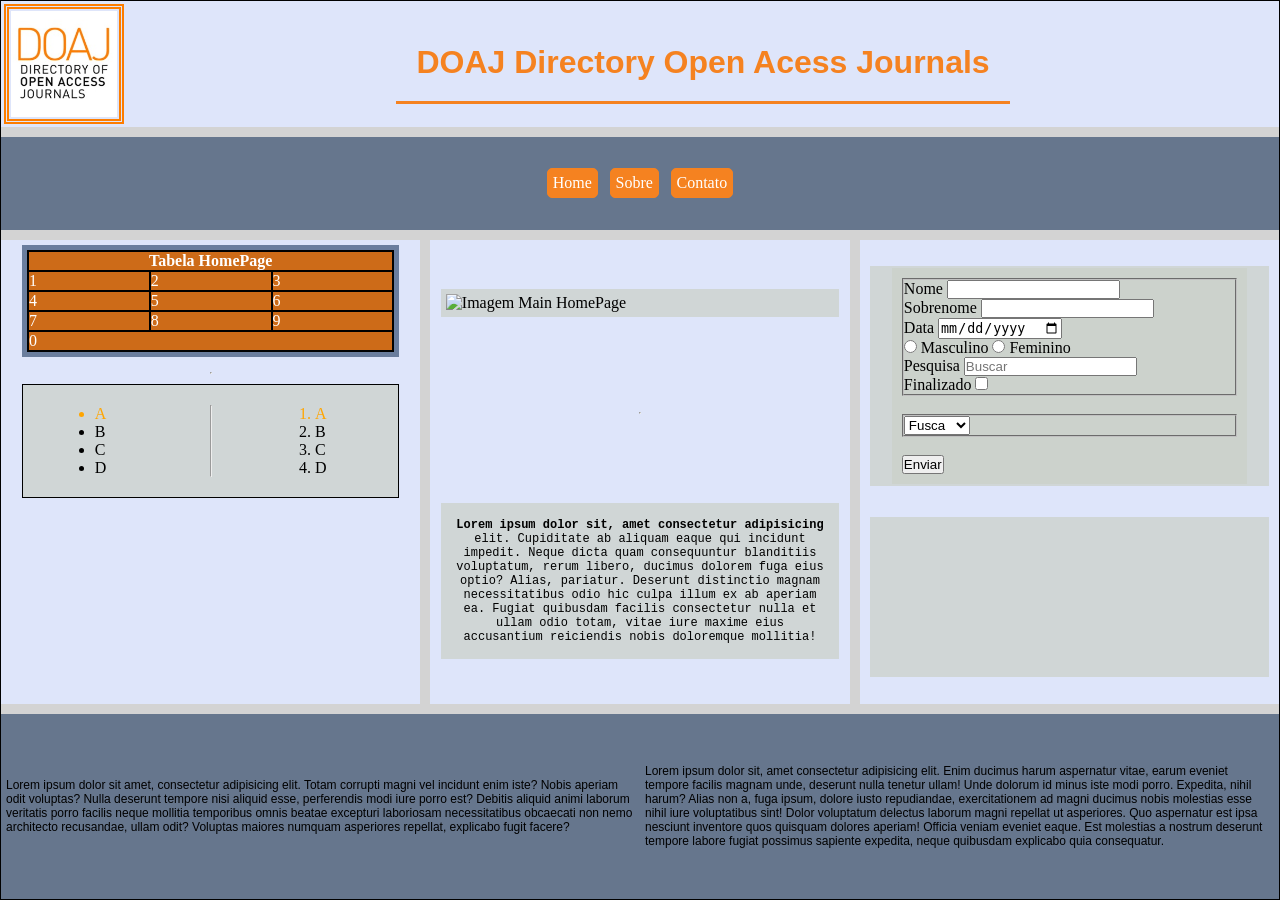
==== commit 3547ee89: "Estilizando os Layout com css" ====
--- a/index.html
+++ b/index.html
@@ -13,10 +13,10 @@
     <!-- Header -->
     <header>
         <div class="header-container-homepage container-header-homepage-box">
-            <div class="logo-header-card-homepage card-logo-homepage-box">
+            <div class="logo-header-card-homepage card-header-logo-homepage-box">
                 <img src="css/img/logo.jpg" alt="Logo Home" >
             </div>
-            <div class="titulo-header-card-homepage card-titulo-homepage-box">
+            <div class="titulo-header-card-homepage card-header-titulo-homepage-box">
                 <h1>DOAJ Directory Open Acess Journals</h1>
             </div>
         </div>
@@ -25,7 +25,7 @@
     <!-- Nav menu -->
     <nav>
         <div class="nav-container-homepage container-nav-homepage-box">
-            <div class="menu-nav-card-homepage card-menu-homepage-box">
+            <div class="menu-nav-card-homepage card-nav-menu-homepage-box">
                 <a href="index.html">Home</a>
                 <a href="sobre.html">Sobre</a>
                 <a href="contato.html">Contato</a>
@@ -36,7 +36,7 @@
     <!-- Conteúdo Principal -->
         <aside>
             <div class="aside-container-homepage container-aside-homepage-box">
-                <div class="tabela-aside-card-homepage card-tabela-homepage-box">
+                <div class="tabela-aside-card-homepage card-aside-tabela-homepage-box">
                         <table>
                             <thead>
                                 <tr>
@@ -68,7 +68,7 @@
                         </table>         
                     </div>
                 <hr>
-                    <div class="listas-aside-card-homepage card-lista-homepage-box">
+                    <div class="listas-aside-card-homepage card-aside-lista-homepage-box">
                         <ul>
                             <li>A</li>
                             <li>B</li>
@@ -82,18 +82,17 @@
                             <li>C</li>
                             <li>D</li>
                         </ol>                        
-                    </div>
-                <hr>                                               
+                    </div>                                           
             </div>
         </aside>
    
         <main>
                 <div class="main-container-homepage container-main-homepage-box">
-                    <div class="imagem-main-card-homepage card-imagem-homepage-box">
+                    <div class="imagem-main-card-homepage card-main-imagem-homepage-box">
                         <img src="https://picsum.photos/300/100" alt="Imagem Main HomePage">
                     </div>
                 <hr>
-                    <div class="paragrafo-main-card-homepage card-paragrafo-homepage-box">
+                    <div class="paragrafo-main-card-homepage card-main-paragrafo-homepage-box">
                         <p>
                         Lorem ipsum dolor sit, amet consectetur adipisicing elit. Cupiditate ab aliquam eaque qui incidunt impedit. Neque dicta quam consequuntur blanditiis voluptatum, rerum libero, ducimus dolorem fuga eius optio? Alias, pariatur.
                         Deserunt distinctio magnam necessitatibus odio hic culpa illum ex ab aperiam ea. Fugiat quibusdam facilis consectetur nulla et ullam odio totam, vitae iure maxime eius accusantium reiciendis nobis doloremque mollitia! 
@@ -104,7 +103,7 @@
        
         <article>
             <div class="article-container-homepage container-article-homepage-box">
-                <div class="form-article-card-homepage card-form-homepage-box">
+                <div class="form-article-card-homepage card-articles-form-homepage-box">
                     <form>
                         <fieldset>
                             <label for="nome">Nome</label>
@@ -142,22 +141,22 @@
                         <button>Enviar</button>
                     </form>
                 </div>
-                <div class="video-article-card-homepage card-video-homepage-box">
+                
+                <div class="video-article-card-homepage card-articles-video-homepage-box">
                 <iframe src="https://www.youtube.com/embed/3lUDyq2MfEo?list=RD3lUDyq2MfEo" title="Teto - Dia Azul" frameborder="0" allow="accelerometer; autoplay; clipboard-write; encrypted-media; gyroscope; picture-in-picture; web-share" referrerpolicy="strict-origin-when-cross-origin" allowfullscreen></iframe>
-                </div>
+                </div>              
              </div>                  
         </article>
         
     <!-- Rodapé -->
     <footer>
         <div class="footer-container-homepage container-footer-homepage-box">
-                <div class="contato-footer-card-homepage card-contatos-homepage-box">
+                <div class="contato-footer-card-homepage card-footer-contatos-homepage-box">
                     <p>Lorem ipsum dolor sit amet, consectetur adipisicing elit. Totam corrupti magni vel incidunt enim iste? Nobis aperiam odit voluptas? Nulla deserunt tempore nisi aliquid esse, perferendis modi iure porro est?
                     Debitis aliquid animi laborum veritatis porro facilis neque mollitia temporibus omnis beatae excepturi laboriosam necessitatibus obcaecati non nemo architecto recusandae, ullam odit? Voluptas maiores numquam asperiores repellat, explicabo fugit facere?
                 </p>
                 </div>
-            <hr>
-                <div class="paragrafo-footer-card-homepage card-paragrafos-homepage-box">
+                <div class="contato-footer-card-homepage card-footer-contatos-homepage-box">
                     <p>Lorem ipsum dolor sit, amet consectetur adipisicing elit. Enim ducimus harum aspernatur vitae, earum eveniet tempore facilis magnam unde, deserunt nulla tenetur ullam! Unde dolorum id minus iste modi porro.
                     Expedita, nihil harum? Alias non a, fuga ipsum, dolore iusto repudiandae, exercitationem ad magni ducimus nobis molestias esse nihil iure voluptatibus sint! Dolor voluptatum delectus laborum magni repellat ut asperiores.
                     Quo aspernatur est ipsa nesciunt inventore quos quisquam dolores aperiam! Officia veniam eveniet eaque. Est molestias a nostrum deserunt tempore labore fugiat possimus sapiente expedita, neque quibusdam explicabo quia consequatur.
--- a/css/layout.css
+++ b/css/layout.css
@@ -33,12 +33,13 @@
 .area-homepage aside{
     grid-area: aside;
 }
+.area-homepage main{
+    grid-area: main;
+}
 .area-homepage article{
     grid-area: article;
 }
-.area-homepage main{
-    grid-area: main;
-}
+
 .area-homepage footer{
     grid-area: footer;
 }
@@ -64,38 +65,25 @@
 
 .area-sobre header{
     grid-area: header;
-    border: 1px solid black;
-    background-color: white;
 }
 .area-sobre nav{
     grid-area: nav;
-    border: 1px solid black;
-    background-color: white;
 }
 .area-sobre aside{
     grid-area: aside;
-    border: 1px solid blue;
-    background-color: white;
+}
+.area-sobre main{
+    grid-area: main;
 }
 .area-sobre article{
     grid-area: article;
-    border: 1px solid blue;
-    background-color: white;
-}
-.area-sobre main{
-    grid-area: main;
-    border: 1px solid blue;
-    background-color: white;
-}
+}
+
 .area-sobre section{
     grid-area: section;
-    border: 1px solid black;
-    background-color: white;
 }
 .area-sobre footer{
     grid-area: footer;
-    border: 1px solid black;
-    background-color: white;
 }
 /* Layout da Contato */
 /* Grid Area */
@@ -117,36 +105,24 @@
 }
 .area-contato header{
     grid-area: header;
-    border: 1px solid black;
 } 
 .area-contato nav{
-    grid-area: nav;
-    border: 1px solid black;
+    grid-area: nav;    
 }
 .area-contato section{
     grid-area: section;
-    border: 1px solid black;
 }
 .area-contato aside{
     grid-area: aside;
-    border: 1px solid blue;
-    background-color: rgb(255, 255, 255);
-}
-.area-contato article{
-    grid-area: article;
-    border: 1px solid blue;
-    background-color: rgb(255, 255, 255);
-    
 }
 .area-contato main{
     grid-area: main;
-    border: 1px solid blue;
-    background-color: rgb(255, 255, 255);
+}
+.area-contato article{
+    grid-area: article;   
 }
 .area-contato footer{
     grid-area: footer;
-    border: 1px solid black;
-    background-color: rgb(255, 255, 255);
 }
 
 /*Flexbox HomePage*/
@@ -207,33 +183,22 @@
 
 /* Header container sobre*/
 .header-container-sobre{
-    border: 3px solid red;
-    height: 100%;
-    width: 100%;
-
-    display: flex;
-    flex-direction: row;
-    justify-content: space-between;
-    align-items: center;
+    display: flex;
+    flex-direction: row;
+    align-items: center;
+    flex-wrap: wrap;
+    gap: 30px;
 }
 /* Nav container sobre*/
 .nav-container-sobre{
-    border: 3px solid red;
-    height: 100%;
-    width: 100%;
-
-    display: flex;
-    flex-direction: row;
-    align-items: center;
-    justify-content: space-evenly;
+    display: flex;
+    flex-direction: row;
+    align-items: center;
+    justify-content: center;
 
 }
 /*Aside container sobre*/
 .aside-container-sobre{
-    border: 3px solid red;
-    height: 100%;
-    width: 100%;
-
     display: flex;
     flex-direction: column;
     justify-content: space-evenly;
@@ -243,23 +208,16 @@
 }
 /* Main container sobre */
 .main-container-sobre{
-    border: 3px solid red;
-    height: 100%;
-    width: 100%;
-
     display: flex;
     flex-direction: row;
     justify-content: space-around;
     align-items: center;
+    flex-wrap: wrap;
     gap: 10px;
 
 }
 /* Article container sobre */
 .article-container-sobre{
-    border: 3px solid red;
-    height: 100%;
-    width: 100%;
-
     display: flex;
     flex-direction: column;
     justify-content: center;
@@ -269,10 +227,6 @@
 }
 /*Section container sobre*/
 .section-container-sobre{
-    border: 3px solid red;
-    height: 100%;
-    width: 100%;
-    
     display: flex;
     flex-direction: row;
     justify-content: flex-start;
@@ -283,10 +237,6 @@
 
 /* Footer container sobre*/
 .footer-container-sobre{
-    border: 3px solid red;
-    height: 100%;
-    width: 100%;
-
     display: flex;
     flex-direction: row;
     justify-content: center;
@@ -298,10 +248,6 @@
 
 /* Header container contato*/
 .header-container-contato{
-    border: 3px solid red;
-    height: 100%;
-    width: 100%;
-
     display: flex;
     flex-direction: row;
     justify-content: flex-start;
@@ -311,10 +257,6 @@
 
 /* Nav container contato*/
 .nav-container-contato{
-    border: 3px solid red;
-    height: 100%;
-    width: 100%;
-
     display: flex;
     flex-direction: row;
     align-items: center;
@@ -323,10 +265,6 @@
 
 /*Section container contato*/
 .section-container-contato{
-    border: 3px solid red;
-    height: 100%;
-    width: 100%;
-
     display: flex;
     flex-direction: row;
     justify-content: flex-start;
@@ -337,37 +275,25 @@
 
 /* Aside container contato*/
 .aside-container-contato{
-    border: 3px solid red;
-    height: 100%;
-    width: 100%;
-
-    display: flex;
-    flex-direction: column;
-    justify-content: space-between;
+    display: flex;
+    flex-direction: column;
+    justify-content: flex-start;
     align-items: center;
     flex-wrap: wrap;
-
+    gap: 3px;
 }
 
 /* Main container contato*/
 .main-container-contato{
-    border: 3px solid red;
-    height: 100%;
-    width: 100%;
-
-    display: flex;
-    flex-direction: column;
-    justify-content: space-around;
+    display: flex;
+    flex-direction: column;
+    justify-content: space-evenly;
     align-items: center;
 
 }
 
 /* Article container contato*/
 .article-container-contato{
-    border: 3px solid red;
-    height: 100%;
-    width: 100%;
-
     display: flex;
     flex-direction: column;
     justify-content: space-evenly;
@@ -377,13 +303,9 @@
 
 /* Footer container contato*/
 .footer-container-contato{
-    border: 3px solid red;
-    height: 100%;
-    width: 100%;
-
-    display: flex;
-    flex-direction: column;
-    justify-content: space-between;
+    display: flex;
+    flex-direction: column;
+    justify-content: space-around;
     align-items: center;
 
 }
@@ -391,270 +313,202 @@
 /*Cards do container*/
 
 /*Cards do HomePage */
-.logo-header-card-homepage{
-    display: flex;
+.logo-header-card-homepage{  
     /* flex: grow | shrink | basis */
     flex: 0 0 auto;
 }
-.titulo-header-card-homepage{  
-    display: flex;    
+.titulo-header-card-homepage{     
     flex: 0 1 auto;
-    text-align: center;    
-}
-
-
+}
 /* Itens do Header homepage*/
 .logo-header-card-homepage img {
     display: block;
-}
-
-
-/* Cards do Nav homepage*/
+    object-fit: contain;    
+}
+
+
+/* Cards da Nav homepage*/
 .menu-nav-card-homepage{
-    display: flex;
-    flex: 0 1 auto;
-    align-self: center;    
-}
+/* Vira Flex Container para organizar os links */    
+    display: flex;
+    gap: 2px;
+}
+/* Itens da Nav homepage*/
 .menu-nav-card-homepage a{
     display: inline-block;
 }
 
+
 /* Cards do Aside homepage*/
 .tabela-aside-card-homepage{
-    display: flex;
+    flex: 0 1 auto;  
+}
+.listas-aside-card-homepage{
+    display: flex;
+    justify-content: space-around;
+}
+/* Itens da Aside homepage*/
+.listas-aside-card-homepage ul{
+    order: 0;
+}
+.listas-aside-card-homepage ol{
+    order: 1;   
+}
+
+
+/* Cards do Main homepage*/
+.imagem-main-card-homepage{   
+    display: flex;
+    align-items: center;
+    justify-content: center;
+}
+.paragrafo-main-card-homepage{
+    display: flex;
+    justify-content: flex-start;
+}
+/* Itens do Main homepage*/
+.paragrafo-main-card-homepage p{
+    align-self: center;
+}
+.imagem-main-card-homepage img{
+    display: block;
+    flex: 1;
+}
+
+
+/* Cards do Article homepage*/
+.form-article-card-homepage{
+    flex: 0 0 auto;
+}
+.video-article-card-homepage{
+    flex: 0 1 auto; 
+}
+/* Itens do Article homepage*/
+.video-article-card-homepage iframe{
+    display: block;
+}
+
+/*Cards do Footer homepage*/
+.contato-footer-card-homepage{
+    flex: 1; 
+}
+/*Itens do Footer homepage*/
+.contato-footer-card-homepage p{
+    display: block;;
+}
+
+/*Cards do Sobre*/
+
+/* Cards do Header sobre*/
+.logo-header-card-sobre{    
     /* flex: grow | shrink | basis */
     flex: 0 0 auto;
-    align-self: center;
-    
-}
-.listas-aside-card-homepage{
-    display: flex;
-    /* flex: grow | shrink | basis */
+}
+.titulo-header-card-sobre{
     flex: 0 1 auto;
-    align-self: center;
-    justify-content: space-around;
-}
-
-/* Cards do Main homepage*/
-.imagem-main-card-homepage{
-    display: flex;
-    /* flex: grow | shrink | basis */
+
+}
+/* Itens do Header sobre*/
+.logo-header-card-sobre img{
+    display: block;
+}
+
+/* Cards do Nav sobre */
+.menu-nav-card-sobre{
+    display: flex;
+    gap: 3px;
+}
+/* Itens do Nav sobre */
+.menu-nav-card-sobre a {
+    display: inline-block;
+}
+
+/* Cards do Aside sobre*/
+.paragrafo-aside-card-sobre{
+    flex: 0 1 auto; 
+}
+.imagem-aside-card-sobre{
     flex: 0 0 auto;
     align-self: center;
 }
-
-.paragrafo-main-card-homepage{
-    display: flex;
-    /* flex: grow | shrink | basis */
-    flex: 0 1 auto;
-    align-self: center;  
-}
-
-/* Itens do Main homepage*/
-.imagem-main-card-homepage img {
-    width: 100%;
-}
-.paragrafo-main-card-homepage p{
-    width: 100%;
-}
-
-/* Cards do Article homepage*/
-.form-article-card-homepage{
-    display: flex;
-    /* flex: grow | shrink | basis */
-    flex: 0 0 auto;
-    align-self: center; 
-
-}
-.video-article-card-homepage{
-    display: flex;
-    /* flex: grow | shrink | basis */
-    flex: 0 0 auto;
-    align-self: auto; 
-}
-
-/* Itens do Article homepage*/
-
-.video-article-card-homepage iframe{
-    margin: auto;
-    width: 60%;
-}
-
-
-/*Cards do Footer homepage*/
-.contato-footer-card-homepage{
-    display: flex;
-    /* flex: grow | shrink | basis */
-    flex: 1;
-    align-self: flex-start; 
-}
-.paragrafo-footer-card-homepage{
-    display: flex;
-    /* flex: grow | shrink | basis */
-    flex: 1;
-    align-self: flex-start; 
-}
-
-/*Itens do Footer homepage*/
-.contato-footer-card-homepage p{
-    width: 100%;
-}
-
-.paragrafo-footer-card-homepage p{
-    width: 100%;
-}
-
-/*Cards do Sobre*/
-
-/* Cards do Header sobre*/
-.logo-header-card-sobre{
-    border: 5px solid green;    
-    display: flex;
-        /* flex: grow | shrink | basis */
-    flex: 0 1 auto;
-}
-.titulo-header-card-sobre{
-    border: 5px solid green;
-    display: flex;
-    /* flex: grow | shrink | basis */
-    flex: 1 1 auto;
-    align-self: center;    
-}
-/* Item do Header sobre*/
-.logo-header-card-sobre img {
-    height: 80px; 
-    display: block;
-}
-.titulo-header-card-sobre h1{
-    width: 100%;
-    text-align: center;
-}
-
-/* Cards do Nav sobre */
-.menu-nav-card-sobre{
-    border: 5px solid green;
-    display: flex;
-      /* flex: grow | shrink | basis */
-    flex: 0 1 auto;
-    align-self: center;
-
-}
-/* Itens do Nav sobre */
-.menu-nav-card-sobre a {
-    width: 100px;
-    text-align: center;
-    border: 1px solid black;
-}
-
-/* Cards do Aside sobre*/
-.paragrafo-aside-card-sobre{
-    border: 5px solid green;
-    display: flex;
-      /* flex: grow | shrink | basis */
-    flex: 0 1 auto;
-    align-self: stretch;    
-}
-.imagem-aside-card-sobre{
-    border: 5px solid green;
-    display: flex;
-        /* flex: grow | shrink | basis */
-    flex: 0 0 auto;
-    align-self: stretch;    
-}
 /* Itens do Aside sobre*/
-.paragrafo-aside-card-sobre p{
-    width: 100%;
-}
 .imagem-aside-card-sobre img {
-    width: 100%;
+    display: block;
 }
 
 /* Cards do Main sobre*/
 .tabela-main-card-sobre{
-    border: 5px solid green;
-    display: flex;
-    /* flex: grow | shrink | basis */
     flex: 0 0 auto;
-    align-self: auto;    
+    align-self: center;    
 }
 .video-main-card-sobre{
-    border: 5px solid green;
-    display: flex;
-    /* flex: grow | shrink | basis */
-    flex: 0 1 300px;
+    flex: 0 1 auto;
     align-self: auto;
 
 } 
 /* Itens do Main sobre*/
 .tabela-main-card-sobre table{
-    width: 300px;
-}
+    display: table;
+}
+
 
 /*Cards do Article sobre */
 .paragrafo-article-card-sobre{
-    border: 5px solid green;
-    display: flex;
-        /* flex: grow | shrink | basis */
     flex: 0 1 auto;
     align-self: stretch;
 }
 .figura-article-card-sobre{
-    border: 5px solid green;
-    display: flex;
-        /* flex: grow | shrink | basis */
     flex: 1 0 auto;
     align-self: auto;
 }
 /*Itens do Article sobre */
 .paragrafo-article-card-sobre p{
-    width: 100%;
+    display: block;
 }
 .figura-article-card-sobre img{
-    width: 100%;
+    display: block;
 }
 
 /*Cards do Section sobre*/
 .paragrafo-section-card-sobre{
-    border: 5px solid green;
-    display: flex;
-    /* flex: grow | shrink | basis */
     flex: 1 1 auto;
     align-self: auto;
 }
+/*Item do Section sobre*/
+.paragrafo-section-card-sobre p{
+    display: block;
+}
 
 /*Cards do Footer sobre*/
 .contato-footer-card-sobre{
-    border: 5px solid green;
-    display: flex;
-    /* flex: grow | shrink | basis */
-    flex: 1 1 0;
+    flex: 1 1 auto;
     align-self: stretch;
-
-}
+}
+/*Itens do Footer sobre*/
+.contato-footer-card-sobre p{
+    display: block;
+}
+.contato-footer-card-sobre a{
+    display: inline-block;
+}
+
 
 /*Cards do Contato*/
 
 /* Cards do Header contato*/
 .logo-header-card-contato{
-    border: 5px solid green;
-    display: flex;
-    /* flex: grow | shrink | basis */
     flex: 0 1 auto;
 }
 .titulo-header-contato{
-    border: 5px solid green;
-    display: flex;
-    /* flex: grow | shrink | basis */
-    flex: 0 1 auto;
-    align-self: center;  
+    display: flex;
+    align-items: center;
 }
 /* Itens do Header contato*/
 .titulo-header-contato h1{
-    width: 100%;
+    order: 0;
 }
 
 .logo-header-card-contato img{
-    width: 90px;
     display: block;
 }
 
@@ -662,51 +516,35 @@
 
 /* Cards do Nav contato */
 .menu-nav-card-contato{
-    border: 5px solid green;
-    display: flex;
-    /* flex: grow | shrink | basis */
-    flex: 0 1 auto;
-    align-self: center; 
+    display: flex;
+    align-items: center;
 }
 /* Itens do Nav contato */
 .menu-nav-card-contato a{
-    width: 100%;
-    border: 1px solid black;
-    text-align: center;
+    display: inline-block;
 }
 
 
 /*Cards da Section contato*/
 .paragrafo-section-card-contato{
-    border: 5px solid green;
-    display: flex;
-    /* flex: grow | shrink | basis */
     flex: 0 1 auto; 
     align-self: flex-start;
 }
 /*Itens da Section contato*/
 .paragrafo-section-card-contato p{
-    text-align: center;
+    display: block;
 }
 
 /*Cards do Aside contato*/
 .titulo-aside-card-contato{
-    border: 5px solid green;
-    /* flex: grow | shrink | basis */
     flex: 0 1 auto; 
     align-self: center;
 }
 .fieldset-aside-card-contato{
-    border: 5px solid green;
-    display: flex;
-    /* flex: grow | shrink | basis */
-    flex: 0 0 auto; 
+    flex: 1 0 auto; 
     align-self: stretch;
 }
 .paragrafo-aside-card-contato{
-    border: 5px solid green;
-    display: flex;
-    /* flex: grow | shrink | basis */
     flex: 0 1 auto; 
     align-self: stretch;
 }
@@ -714,75 +552,57 @@
 
 /*Itens do Aside contato*/
 .titulo-aside-card-contato h2{
-    width: 100%;
-    text-align: center;
+    display: block;
 }
 .fieldset-aside-card-contato fieldset{
-    width: 100%;
+    display:block;
+}
+.paragrafo-aside-card-contato{
+    display: block;
 }
 
 
 /*Cards do Main contato*/
 .listas-main-card-contato{
-    border: 5px solid green;
-
-    display: flex;
-    /* flex: grow | shrink | basis */
-    flex: 0 1 auto; 
+    display: flex;
     align-self: center;
     justify-content: space-evenly;
-    width: 100%;
-    text-align: center;
+    gap: 20px;
 }
 
 .imagem-main-card-contato{
-    border: 5px solid green;
-    display: flex;
-    /* flex: grow | shrink | basis */
     flex: 0 0 auto; 
     align-self: flex-start;
 }
 /*Itens do Main contato*/
 .imagem-main-card-contato img{
-    width: 100%;
+    display: block;
 }
 
 /*Cards do Articles contato*/
 .imagens-articles-card-contato{
-    border: 5px solid green;
-
-    display: flex;
-    /* flex: grow | shrink | basis */
     flex: 0 1 auto; 
     align-self: flex-start;
 
 }
 .paragrafo-articles-card-contato{
-    border: 5px solid green;
-
-    display: flex;
-    /* flex: grow | shrink | basis */
     flex: 0 0 auto; 
     align-self: flex-end;
-
 }
 
 /*Itens do Articles contato*/
 .imagens-articles-card-contato img{
-    width: 100%;
+    display: block;
 }
 
 /*Cards do Footer contato*/
 .contato-footer-card-contato{
-    border: 5px solid green;
-    display: flex;
-        /* flex: grow | shrink | basis */
     flex: 0 0 auto;
-    align-self: stretch;
+    align-self: center;
 }
 /*Itens do Footer contato*/
 .contato-footer-card-contato p{
-    width: 100%;
+    display: block;
 }
 
 
--- a/css/estilo.css
+++ b/css/estilo.css
@@ -1,7 +1,11 @@
-/*Estilizacao da homepage*/
-
-
-/*Container Homepage*/
+table, tr, th, td ,tbody, thead, tfoot{
+  border: 2px solid black;
+  color: white;
+}
+
+/*Estilizacao Layout*/
+
+/*Estilizacao Homepage*/
 
 /*Container Header*/
 .container-header-homepage-box{
@@ -12,7 +16,6 @@
     /*Cores e Backgrouds*/
     background-color: rgb(222, 229, 250);
 }
-
 /*Container Nav*/
 .container-nav-homepage-box{
     /*Box Model*/
@@ -48,7 +51,6 @@
 
     /*Cores e Backgrouds*/
     background-color: rgb(222, 229, 250);    
-
 }
 /*Container Footer*/
 .container-footer-homepage-box{
@@ -60,54 +62,59 @@
     background-color: rgb(30, 58, 95, 0.6);
 }
 
+
 /*Cards Header*/
 
-.card-logo-homepage-box{
+.card-header-logo-homepage-box{
     /*Box Model*/
 
     /* border-width border-style border-color*/ 
     border: 5px double #FD7D00;
-
+    /*margin-top margin-right margin-bottom margin-left;*/    
     margin: 3px;
     padding: 2px;
-    width: 100px;
-    height: 100px;
-
-}
-
-.card-titulo-homepage-box{
-    /*Box Model*/
+    width: 120px;
+    height: 120px;
+}
+.card-header-titulo-homepage-box{
+    /*Box Model*/ 
     border-bottom: 3px solid #F58220;
     margin: auto;
     padding: 20px;
 
     /*Cores e Backgrouds*/
-    background-color: rgb(222, 229, 250);
+    background-color: rgb(222, 229, 250);    
 }
 /*Itens do Header*/
-.card-titulo-homepage-box h1{
-    
+.card-header-logo-homepage-box img{
+    max-width: 100%;
+    max-height: 100%;
+}
+.card-header-titulo-homepage-box h1{    
     /*Tipografia*/
+    text-align: center;        
     font-family: 'Segoe UI', Tahoma, Geneva, Verdana, sans-serif;
     font-size: 2rem;
-   
-    /*Cores e Backgrouds*/
-    color: #F58220;
-    
-}
-
+
+    color: #F58220;    
+}
 
 /*Cards Nav*/
-
+.card-nav-menu-homepage-box{
+   /* Mantém espaço reservado para borda */ 
+    border: 2px solid transparent;
+    width: 200px;
+    height: 50px;
+}
 /*Itens da Nav*/
-
-.card-menu-homepage-box a{
+.card-nav-menu-homepage-box a{
     /*Box Model*/
     border: 1px solid #F58220;
     border-radius: 5px;
-    margin: 1px;
-    padding: 5px;
-    width: 120px;
+    margin: auto;
+    padding: 5px;
+    max-width: 60%;
+    max-height: 30px;
 
     /*Tipografia*/
     text-decoration: none;
@@ -119,72 +126,73 @@
     
 }
     /*Pseudo-classe*/
-.card-menu-homepage-box a:hover{
+.card-nav-menu-homepage-box a:hover{
     background-color: #D96A0A;
 }
 
 
 /*Cards Aside*/
-
-.card-tabela-homepage-box{
-    /*Box Model*/
-    padding: 5px;
-    width: 100%;
-
-    /*Cores e Backgrouds*/
-    background-color: rgb(30, 58, 95, 0.6);  
-}
-
-.card-lista-homepage-box{
+.card-aside-tabela-homepage-box{
+    /*Box Model*/
+    margin: 5px;
+    padding: 5px;
+    width: 90%;
+
+    /*Cores e Backgrouds*/
+    background-color: rgb(30, 58, 95, 0.6); 
+}
+.card-aside-lista-homepage-box{
     /*Box Model*/    
     border: 1px solid black;
     padding: 20px;
-    width: 80%;
-
+    width:  90%;
+    /*Cores e Backgrouds*/
+    background-color: rgb(202, 209, 200, 0.7);    
+}
+
+/*Itens da Aside*/
+.card-aside-tabela-homepage-box table{
+    /*Box Model*/
+    width: 100%;
+    border-collapse: collapse;
+    
+    /*Cores e Backgrouds*/
+    background-color: rgb(217, 106, 10, 0.9);
+}
+    /*Pseudo-classe*/
+.card-aside-lista-homepage-box li:first-child{
+    /*Cores e Backgrouds*/
+    color: orange;
+}
+
+
+/*Cards Main*/
+.card-main-imagem-homepage-box{
+    /*Box Model*/   
+    margin: 5px;
+    width: 95%;   
+    /*Cores e Backgrouds*/
+    background-color: rgb(202, 209, 200, 0.7);   
+}
+.card-main-paragrafo-homepage-box{    
+    /*Box Model*/
+    padding: 10px;
+    width: 95%;
     /*Cores e Backgrouds*/
     background-color: rgb(202, 209, 200, 0.7);
-
-    
-}
-/*Itens da Aside*/
-table, tr, th, td ,tbody, thead, tfoot{
-  border: 2px solid black;
-  color: white;
-}
-table{
-    /*Box Model*/
-    width: 100%;
-    border-collapse: collapse;
-    
-    /*Cores e Backgrouds*/
-    background-color: rgb(217, 106, 10, 0.9);
-}
-
-
-/*Cards Main*/
-.card-imagem-homepage-box{
-    /*Box Model*/
-    padding: 2px; 
-    width: 100%;   
-    /*Cores e Backgrouds*/
-    background-color: rgb(202, 209, 200, 0.7);   
-}
-.card-paragrafo-homepage-box{    
-    /*Box Model*/
-    padding: 1px;
-
-    /*Cores e Backgrouds*/
-    background-color: rgb(202, 209, 200, 0.7);
+}
+    /*Pseudo-elemento*/
+.card-main-paragrafo-homepage-box p::first-line{
+    font-weight: bold;
 }
 
 /*Itens Main*/
-.card-imagem-homepage-box img{
-    /*Box Model*/
-    padding: 5px;
-    margin: 0 auto;
-    width: 80%;
-}
-.card-paragrafo-homepage-box p{
+.card-main-imagem-homepage-box img{
+    /*Box Model*/
+    padding: 5px;
+    max-width: 100%;
+}
+.card-main-paragrafo-homepage-box p{
     /*Box Model*/
     padding: 5px;
     
@@ -195,79 +203,516 @@
 }
 
 /*Cards Articles*/
-.card-form-homepage-box{
+.card-articles-form-homepage-box{
     /*Box Model*/    
     margin: 5px;
     padding: 2px;
-    width: 100%;
-}
-
-.card-video-homepage-box{    
-    /*Box Model*/
-    padding: 5px;
-    width: 100%;
+    width: 95%;
 
     /*Cores e Backgrouds*/
     background-color: rgb(202, 209, 200, 0.7);
 }
 
+.card-articles-video-homepage-box{    
+    /*Box Model*/
+    margin: 5px;   
+    padding: 5px;
+    width: 95%;
+    /*Cores e Backgrouds*/
+    background-color: rgb(202, 209, 200, 0.7);
+}
+
 /*Itens Articles*/
-.card-form-homepage-box form{
+.card-articles-form-homepage-box form{
     /*Box Model*/
     margin: auto;
     padding: 10px;
-    width: 100%;
-
-    /*Cores e Backgroud*/
-    background-color: rgb(202, 209, 200, 0.7);   
+    max-width: 90%;
+
+    background-color: rgb(202, 209, 200, 0.7);
+    
+}
+.card-articles-video-homepage-box iframe{
+    display: block;
+    margin: auto;
+    max-width: 70%;
 }
 
 /*Cards Footer*/
-
-.card-contatos-homepage-box{
-    /*Box Model*/
-    margin: auto;
-    padding: 5px;
-    width: 100%;
-
+.card-footer-contatos-homepage-box{
+    /*Box Model*/
+    margin: auto;
+    padding: 5px;
+    width: 100%;  
+}
+/*Itens Articles*/
+.card-footer-contatos-homepage-box p{
     /*Tipografia*/
     font-family: 'Segoe UI', Tahoma, Geneva, Verdana, sans-serif;
     font-size: 12px;
-
-}
-.card-paragrafos-homepage-box{
-    /*Box Model*/
-    margin: auto;
-    padding: 5px;
-    width: 100%;
-    
-    /*Tipografia*/
+}
+
+
+/*Estilizacao Sobre*/
+
+/*Container Header*/
+.container-header-sobre-box{
+    height: 100%;
+    width: 100%;
+    background-color: rgb(222, 229, 250);
+
+}
+/*Container Nav*/
+.container-nav-sobre-box{
+    height: 100%;
+    width: 100%;
+    background-color: rgb(30, 58, 95, 0.6);
+}
+/*Container Aside*/
+.container-aside-sobre-box{
+    height: 100%;
+    width: 100%;
+    background-color: rgb(222, 229, 250);
+    border-radius: 25px;
+}
+/*Container Main*/
+.container-main-sobre-box{
+    height: 100%;
+    width: 100%;
+    background-color: rgb(222, 229, 250);
+    border-radius: 25px;
+}
+/*Container Articles*/
+.container-articles-sobre-box{
+    height: 100%;
+    width: 100%;
+    background-color: rgb(222, 229, 250);
+    border-radius: 25px;
+}
+/*Container Section*/
+.container-section-sobre-box{
+    height: 100%;
+    width: 100%;
+    background-color: rgb(60, 105, 155, 0.6); 
+}
+/*Container Footer*/
+.container-footer-sobre-box{
+    height: 100%;
+    width: 100%;
+    background-color: rgb(222, 229, 250);    
+}
+
+
+
+/*Cards Header*/
+.card-header-logo-sobre-box{
+    border: 2px solid #F58220;
+    margin: 2px;
+    width: 105px;
+    background-color: #F58220
+}
+.card-header-titulo-sobre-box{
+    margin: auto;
+    padding: 5px;
+    border-radius: 40px;
+    background-color: #F58220
+}
+
+/*Itens Header*/
+.card-header-logo-sobre-box img {
+    display: block;
+    margin: auto;
+    max-width: 100px;
+    object-fit: contain;
+}
+.card-header-titulo-sobre-box h1{
+    font-size: 2rem;
+    text-align: center;
+    color: white;
+}
+
+/*Card Nav*/
+.card-nav-menu-sobre-box{
+    border: 2px solid transparent;
+    margin: auto;
+    padding: 5px;
+    background-color: rgb(217, 106, 10);
+}
+
+/*Itens Nav*/
+.card-nav-menu-sobre-box a {
+    padding: 3px;
+    width: 100px;
+    border-radius: 25px;
+    text-decoration: none;
+    text-align: center;
+
+    color: white;
+    background-color: rgb(217, 106, 10);
+}
+.card-nav-menu-sobre-box a:hover{
+    background-color: rgb(30, 58, 95, 0.6);
+}
+
+/*Card Aside*/
+.card-aside-paragrafo-sobre-box{
+    padding: 5px;
+    width: 100%;
+}
+.card-aside-imagem-sobre-box{ 
+    padding: 5px;
+    width: 100%;
+}
+/*Item Aside*/
+.card-aside-paragrafo-sobre-box p{
+    font-family: 'Courier New', Courier, monospace;
+    font-size: 12px;
+    text-align: center;
+}
+.card-aside-imagem-sobre-box img{
+    margin: auto;
+    max-width:100%;
+}
+
+/*Card Main*/
+
+.card-main-tabela-sobre-box{
+    margin: 5px;
+    padding: 5px;
+    width: 45%; 
+}
+.card-main-video-box{
+    margin: auto;
+    padding: 5px;
+    width: 45%;
+}
+/*Item Main*/
+.card-main-tabela-sobre-box table{
+    margin: auto;
+    width: 90%;
+    background-color: rgb(30, 58, 95, 0.6);    
+}
+.card-main-video-box iframe{
+    margin: auto;
+    width: 100%;
+}
+
+/*Card Articles*/
+.card-articles-paragrafo-sobre-box{
+    padding: 10px;
+    width: 100%;
+}
+
+.card-articles-imagem-sobre-box{
+    padding: 5px;
+    width: 100%;    
+}
+/*Item Articles*/
+.card-articles-paragrafo-sobre-box p{
+    font-family: 'Trebuchet MS', 'Lucida Sans Unicode', 'Lucida Grande', 'Lucida Sans', Arial, sans-serif;
+    font-size: 13px;
+    text-align: center;
+}
+.card-articles-imagem-sobre-box img{
+    margin: auto;
+    width: 200px;
+}
+
+
+/*Card Section*/
+.card-section-paragrafo-sobre-box{
+    margin: 5px;
+    padding: 5px;
+    width: 50%;
+}
+/*Item Section*/
+.card-section-paragrafo-sobre-box p {
+    font-family: Verdana, Geneva, Tahoma, sans-serif;
+    font-weight: bold;
+    text-align: center;
+    
+    color: black;
+}
+.card-footer-contato-sobre-box{
+    margin: 5px;
+    padding: 5px;
+    width: 50%;    
+}
+.card-footer-contato-sobre-box p {
+    font-family: 'Gill Sans', 'Gill Sans MT', Calibri, 'Trebuchet MS', sans-serif;
+    font-weight: bold;
+    text-align: justify;
+    
+    color: black;
+}
+.card-footer-contato-sobre-box p:hover{
+    color: #FD7D00;
+    font-family: 'Times New Roman', Times, serif;
+}
+
+
+/*Estilizacao Contato*/
+
+/*Container Contato*/
+
+/*Container Header*/
+.container-header-contato-box{
+    height: 100%;
+    width: 100%;
+
+    background-color: rgb(222, 229, 250);
+}
+
+/*Container Nav*/
+.container-nav-contato-box{
+    height: 100%;
+    width: 100%;
+
+    background-color: rgb(48, 84, 95, 0.6);
+}
+/*Container Section*/
+.container-section-contato-box{
+    height: 100%;
+    width: 100%;
+    background-color: rgb(222, 229, 250);
+}
+/*Container Aside*/
+.container-aside-contato-box{
+    height: 100%;
+    width: 100%;
+
+    background-color: rgb(185, 189, 190); 
+}
+/*Container Main*/
+.container-main-contanto-box{
+    height: 100%;
+    width: 100%;
+
+    background-color: rgb(185, 189, 190); 
+}
+/*Container Articles*/
+.container-article-contato-box{
+    height: 100%;
+    width: 100%;
+
+    background-color: rgb(185, 189, 190);  
+}
+/*Container Footer*/
+.container-footer-contato-box{
+    height: 100%;
+    width: 100%;
+
+    background-color: rgb(48, 84, 95, 0.6);    
+}
+
+
+
+/*Card Contato*/
+
+
+/*Card Header*/
+.card-header-logo-contato-box{
+    border: 2px solid orange;
+    width: 150px;
+    height: 150px;
+
+    background-color: orange;
+}
+.card-header-titulo-contato-box{
+    border: 1px solid lightgray;
+    border-radius: 5px;
+    margin: 5px;
+    width: 60%;
+    height: 90%;
+    background-color: rgba(212, 222, 250, 0.5);
+}
+
+/*Item Header*/
+.card-header-logo-contato-box img{
+    padding: 5px;
+    width: 100%;
+    height: 100%;    
+}
+.card-header-titulo-contato-box h1{
+    padding: 20px;
+
+    text-decoration: none;
+    text-align: start;
+    
+    font-family: 'Lucida Sans', 'Lucida Sans Regular', 'Lucida Grande', 'Lucida Sans Unicode', Geneva, Verdana, sans-serif;
+    font-size: 3rem;
+
+   color: #F58220;   
+}
+
+/*Card Nav*/
+.card-nav-menu-contato-box{
+    border: 2px solid lightslategrey;
+    border-radius: 5px;
+    width: 400px;
+    height: 90%;
+}
+
+/*Item Nav*/
+.card-nav-menu-contato-box a{
+    border: 2px solid lightslategrey; 
+    border-radius: 25px;    
+    margin: auto;
+    width: 120px;
+    padding: 2px;
+   
+    background-color: rgb(30, 58, 95, 0.6);  
+    color: white;
+    
+    text-decoration: none;
+    text-align: center;    
+}
+.card-nav-menu-contato-box a:hover{
+    border-radius: 25px;
+    background-color: #F58220;
+    color: white;
+    
+    font-size: 1.5rem;
+}
+
+
+/*Card Section*/
+
+.card-section-paragrafo-contato-box{
+    border: 5px solid rgb(185, 199, 200);     
+    margin: auto;
+    border-radius: 25px;    
+    padding: 10px;
+    width: 100%;
+    background-color: rgb(30, 58, 95, 0.6);  
+
+}
+
+/*Item Section*/
+.card-section-paragrafo-contato-box p{
+    padding: 5px;
+    width: 100%;
+
+    text-align: center;
+
+    font-family: 'Franklin Gothic Medium', 'Arial Narrow', Arial, sans-serif;
+    font-size: 14px;
+
+}
+
+/*Card Aside*/
+.card-aside-titulo-contato-box{
+    border: 5px solid rgb(185, 199, 200);     
+    padding: 20px;
+    border-radius: 25px;
+    width: 100%;
+}
+
+.card-aside-fieldset-contato-box{
+    border: 5px solid rgb(185, 199, 200);       
+    padding: 20px;
+    border-radius: 25px;
+}
+.card-aside-paragrafo-contato-box{
+    border: 5px solid rgb(185, 199, 200);   
+    padding: 10px;
+    border-radius: 25px;    
+}
+
+/*Item Aside*/
+.card-aside-titulo-contato-box h2{
+    margin: auto;
+    padding: 2px;
+    width: 90%;
+    height: 90%;
+
+    text-align: center;
+
+    color: #FD7D00;
+}
+.card-aside-fieldset-contato-box fieldset{
+    width: 50%;
+}
+.card-aside-fieldset-contato-box form{
+    margin: auto;
+    padding: 30px;
+    width: 80%;
+}
+.card-aside-paragrafo-contato-box p{
+    padding: 5px;
+    text-align: center;
+}
+
+
+/*Card Main*/
+
+.card-main-lista-contato-box{
+    border: 5px solid rgb(185, 199, 200);
+    border-radius: 25px;
+    padding: 20px;
+    width: 100%; 
+}
+.card-main-imagem-contato-box{
+    border: 5px solid rgb(185, 199, 200);
+    border-radius: 25px;
+    width: 100%;
+}
+
+/*Item Main*/
+.card-main-lista-contato-box li{
+    text-align: center;
+}
+.card-main-imagem-contato-box img{
+    padding: 5px;
+    width: 100%;
+}
+
+.card-main-lista-contato-box li::first-letter{
+    color: #F58220;
+}
+
+/*Card Articles*/
+
+.card-articles-imagem-contato-box{
+    border: 5px solid rgb(185, 199, 200);
+    border-radius: 25px;
+    width: 100%;
+}
+.card-articles-paragrafo-contato-box{
+    border: 5px solid rgb(185, 199, 200);
+    border-radius: 25px;
+    padding: 10px;
+    width: 100%;
+    
+}
+
+/*Item Articles*/
+.card-articles-imagem-contato-box img{
+    padding: 8px;
+    width: 100%;
+}
+.card-articles-paragrafo-contato-box p{
+    font-family: 'Gill Sans', 'Gill Sans MT', Calibri, 'Trebuchet MS', sans-serif;
+    font-size: 12px;
+    
+
+    text-align: center;
+}
+
+/*Card Footer*/
+.card-footer-paragrafo-contato{
+    border: 2px solid lightslategrey; 
+    border-radius: 25px;
+    padding: 10px;
+    width: 100%;
+}
+
+/*Item Footer*/
+.card-footer-paragrafo-contato p{
+
     font-family: 'Segoe UI', Tahoma, Geneva, Verdana, sans-serif;
-    font-size: 12px;
-
-}
-
-
-
-
-/*Box Model da sobre*/
-.menu-box-sobre{
-    border-radius: 10px;
-    width: 250px;
-    height: 50px;
-}
-
-.tabela-box{
-    margin: 1px;
-}
-
-/*Box Model da contato*/
-.menu-box-contato{
-    border-radius: 10px;
-    width: 250px;
-    height: 50px;
-}
-
-
-
-
+    font-size: 14px;
+
+    text-align: center;
+    color: white;
+}
